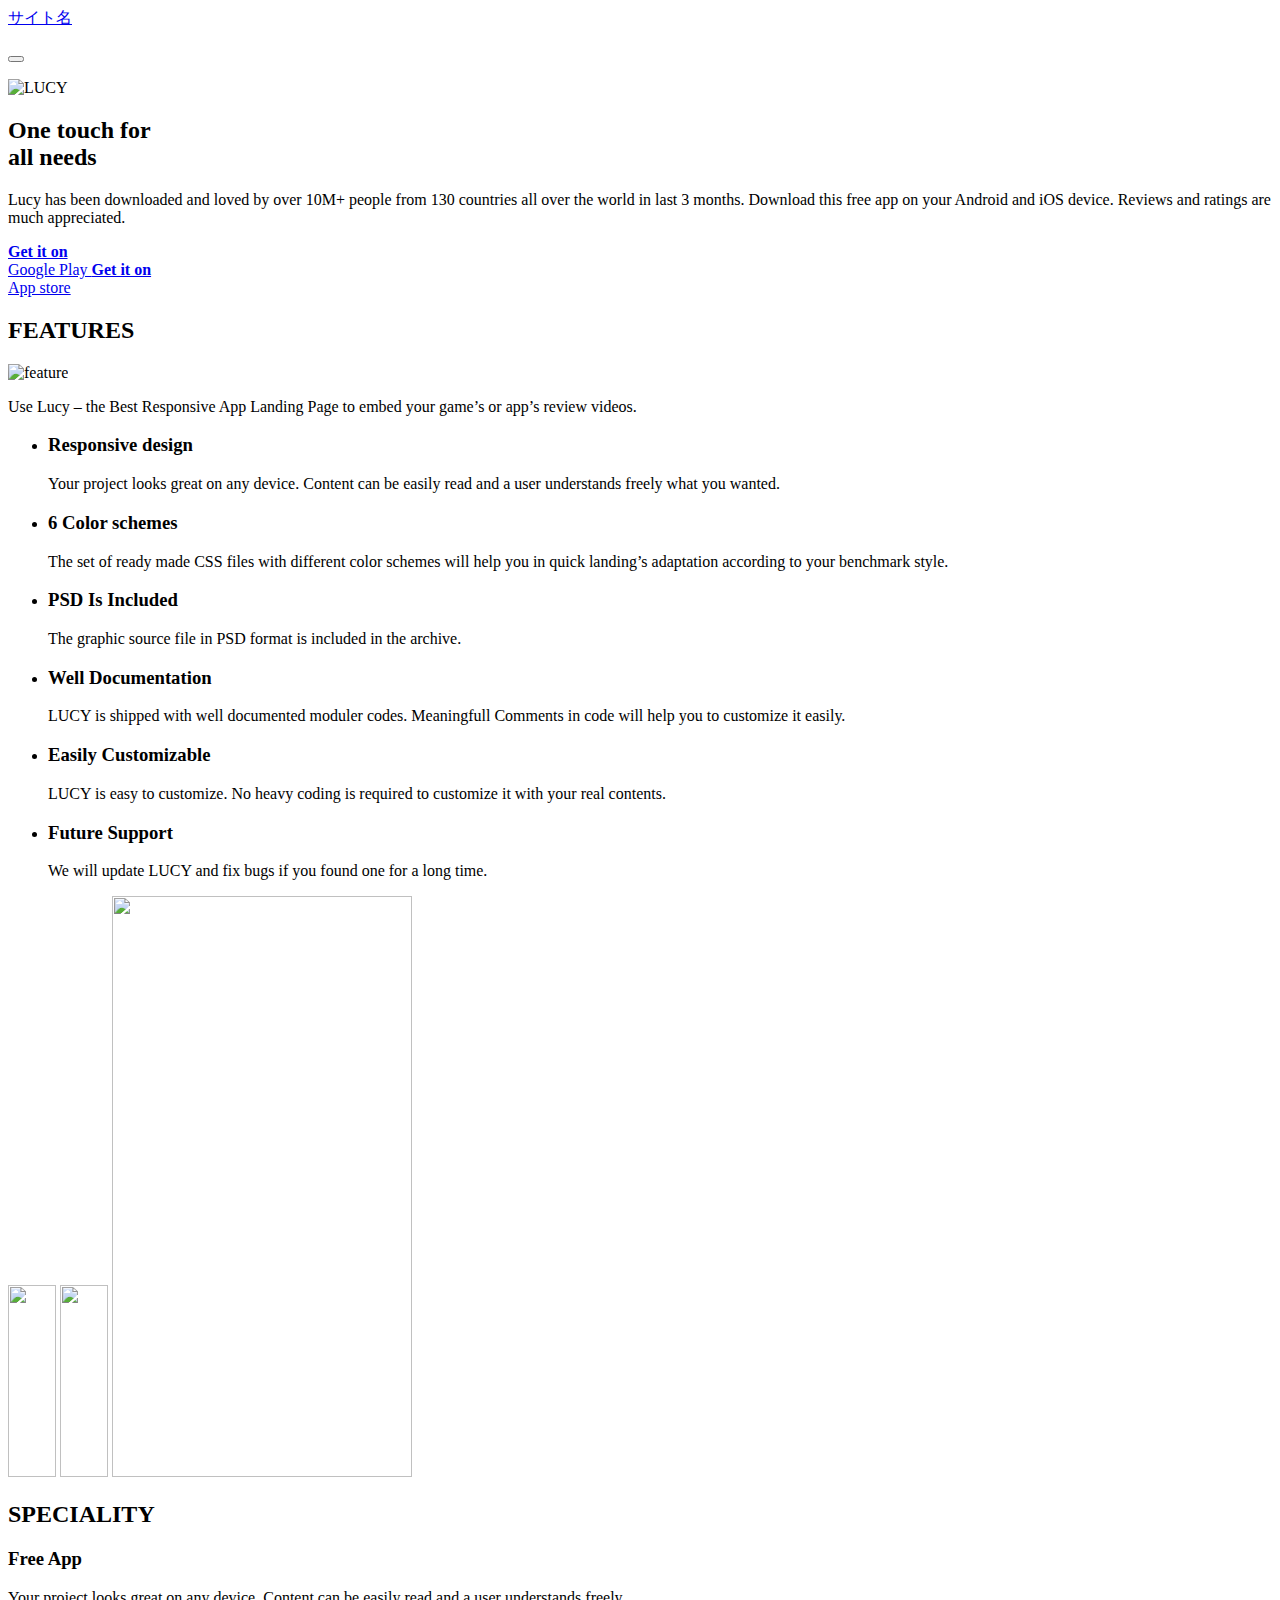
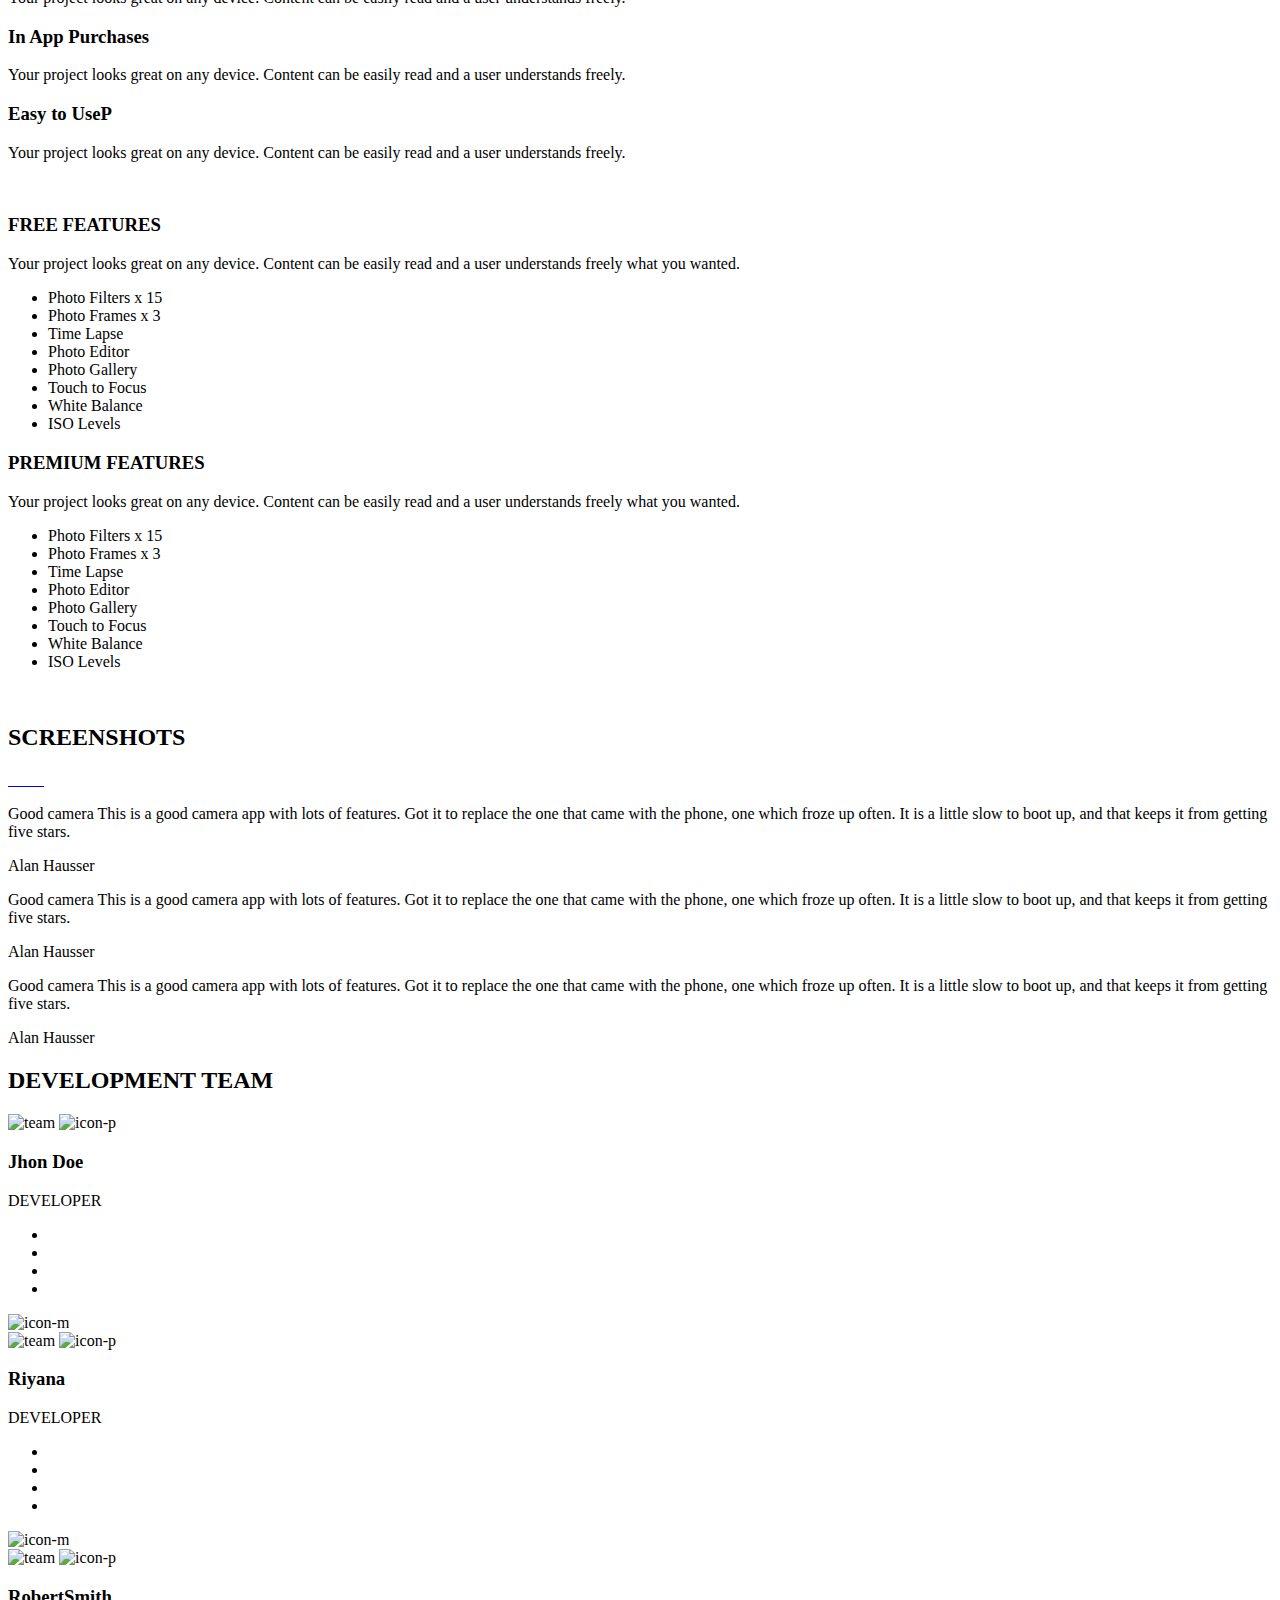
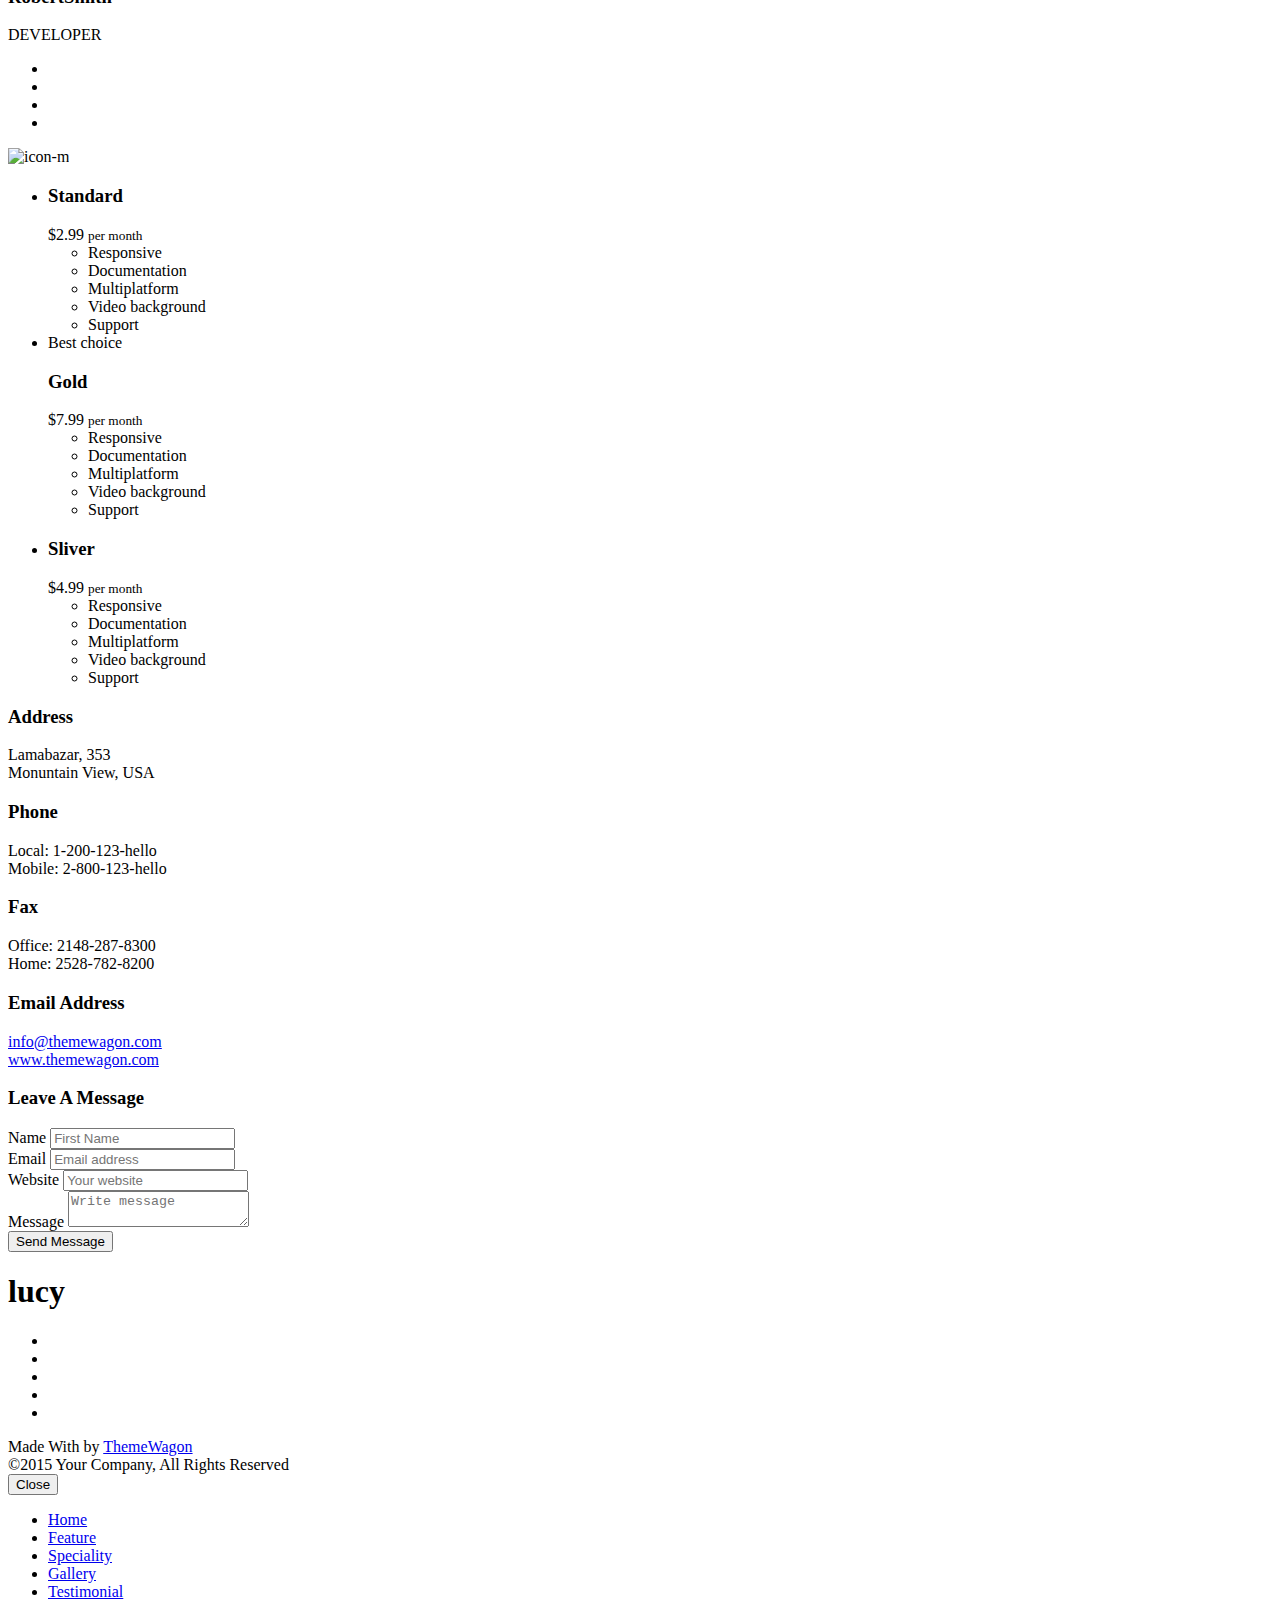
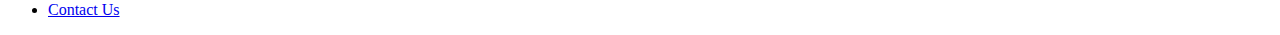
==== views/index.html @ 25b4e125 "bottleで動作するようにした" ====
<!DOCTYPE html>
<html lang="en">
<head>
  <meta charset="utf-8">
  <meta http-equiv="X-UA-Compatible" content="IE=edge">
  <meta name="viewport" content="width=device-width, initial-scale=1">
  <title>(移植)</title>
  <link rel="stylesheet" href="css/bootstrap.min.css">
  <link rel="stylesheet" href="css/font-awesome.min.css">
  <link rel="stylesheet" href="css/owl.carousel.css">
  <link rel="stylesheet" href="css/owl.theme.css">
  <link rel="stylesheet" href="css/nivo-lightbox/nivo-lightbox.css">
  <link rel="stylesheet" href="css/nivo-lightbox/nivo-lightbox-theme.css">
  <link rel="stylesheet" href="css/animate.css">
  <link rel="stylesheet" href="css/style.css">
  <script src="js/modernizr.custom.js"></script>
</head>
<body>
  <a href="#header" id="back-to-top" class="top"><i class="fa fa-chevron-up"></i></a>
  <!-- HHHHHHHHHHHHHHHHHH        Preloader          HHHHHHHHHHHHHHHH -->
  <!-- <div id="preloader"></div> -->
  <!-- HHHHHHHHHHHHHHHHHH        Header          HHHHHHHHHHHHHHHH -->
  <section id="header" class="header">
    <div class="top-bar">
        <div class="container">
            <div class="navigation" id="navigation-scroll">
                    <div class="row">
                        <div class="col-md-11 col-xs-10">
                          <a href="index.html"><span id="logo">サイト名</span></a>
                        </div>
                        <div class="col-md-1 col-xs-2">
                            <p class="nav-button">
                                <button id="trigger-overlay" type="button">
                                <i class="fa fa-bars"></i>
                                </button>
                            </p>
                        </div>
                    </div><!-- /.row -->
                </div><!-- /.navigation -->
            </div><!--/.container-->
        </div><!--/.top-bar-->

      <div class="container">
          <div class="starting">
              <div class="row">
                  <div class="col-md-6">
                      <img src="/img/LUCY2.png" alt="LUCY" class="wow flipInY animated animated">
                  </div>
                  <div class="col-md-6">
                      <div class="banner-text">
                           <h2 class="animation-box wow bounceIn animated"><strong class="strong">One touch for</strong><br>
                          all needs</h2>
                          <p>
                               Lucy has been downloaded and loved by over 10M+ people from 130 countries all over the world in last 3 months. Download this free app on your Android and iOS device. Reviews and ratings are much appreciated.
                          </p>
                          <a href="#" class="btn btn-download wow animated fadeInLeft">
                          <i class="fa fa-android pull-left"></i>
                          <strong>Get it on</strong>
                          <br/>Google Play </a>
                          <a href="#" class="btn btn-download wow animated fadeInRight">
                          <i class="fa fa-apple pull-left"></i>
                          <strong>Get it on</strong>
                          <br/>App store </a>   
                      </div> <!-- /.banner-text -->
                  </div>
              </div>
          </div>
          <!-- /.starting -->
      </div>
      <!-- /.container -->
  </section>
  <!-- /#header -->

  <!-- HHHHHHHHHHHHHHHHHH        Video          HHHHHHHHHHHHHHHH -->
  <div id="video" class="wrapper">
      <div class="container">
          <h2 class="animation-box wow bounceIn animated">FEATURES</h2>
          <div class="virticle-line"></div>
          <div class="circle"></div>
          <img src="img/feature.png" alt="feature" class="video img-responsive animation-box wow animated bounceInDown">
          <p>
              Use Lucy – the Best Responsive App Landing Page to embed your game’s or app’s review videos.
          </p>
      </div> <!-- /.container -->
  </div> <!-- /#video -->

  <!-- HHHHHHHHHHHHHHHHHH        Bigfeature         HHHHHHHHHHHHHHHH -->
  <section id="bigfeatures" class="img-block-3col wrapper">

      <div class="container">

          <div class="row">
              <div class="col-sm-4">
                  <ul class="item-list-right item-list-big">
                      <li class="wow fadeInLeft animated"> <i class="fa fa-film"></i> 
                          <h3>Responsive design</h3>
                          <p>Your project looks great on any device. Content can be easily read and a user understands freely what you wanted.</p>
                      </li>
                      <li class="wow fadeInLeft animated"> <i class="fa fa-bolt"></i> 
                          <h3>6 Color schemes</h3>
                          <p>The set of ready made CSS files with different color schemes will help you in quick landing’s adaptation according to your benchmark style.</p>
                      </li>
                      <li class="wow fadeInLeft animated"> <i class="fa fa-heart"></i> 
                          <h3>PSD Is Included </h3>
                          <p>The graphic source file in PSD format is included in the archive.</p>
                      </li>
                  </ul>
              </div>
              <div class="col-sm-4 col-sm-push-4">
                  <ul class="item-list-left item-list-big">
                      <li class="wow fadeInRight animated"> <i class="fa fa-life-ring"></i>
                          <h3>Well Documentation</h3>
                          <p>LUCY is shipped with well documented moduler codes. Meaningfull Comments in code will help you to customize it easily.</p>
                      </li>
                      <li class="wow fadeInRight animated"> <i class="fa fa-lock"></i>
                          <h3>Easily Customizable</h3>
                          <p>LUCY is easy to customize. No heavy coding is required to customize it with your real contents.</p>
                      </li>
                      <li class="wow fadeInRight animated"> <i class="fa fa-star"></i>
                          <h3>Future Support</h3>
                          <p>We will update LUCY and fix bugs if you found one for a long time.</p>
                      </li>
                  </ul>
              </div>
              <div class="col-sm-4 col-sm-pull-4 text-center">
                  <div class="animation-box wow bounceIn animated">
                      <img class="highlight-left wow animated" src="img/spark.png" height="192" width="48" alt=""> 
                      <img class="highlight-right wow animated" src="img/spark.png" height="192" width="48" alt="">
                      <img class="screen" src="img/front.png" alt="" height="581" width="300">
                  </div>
              </div>
          </div>
      </div> <!-- /.container -->
  </section> <!-- /#bigfeatures -->

  <!-- HHHHHHHHHHHHHHHHHH        Speciality         HHHHHHHHHHHHHHHH -->
  <div id="speciality" class="wrapper">
      <div class="container">
          <h2 class="animation-box wow bounceIn animated">SPECIALITY</h2>
          <div class="virticle-line"></div>
          <div class="circle"></div>
          <div class="row">
              <div class="col-sm-4 wow animated fadeInLeft">
                  <div class="special-icon">
                      <i class="fa fa-rocket"></i>
                  </div>
                  <h3>Free App</h3>
                  <p>
                      Your project looks great on any device. Content can be easily read and a user understands freely.
                  </p>
              </div>
              <div class="col-sm-4 animation-box wow bounceIn animated">
                  <div class="special-icon">
                      <i class="fa fa-usd"></i>
                  </div>
                  <h3>In App Purchases</h3>
                  <p>
                      Your project looks great on any device. Content can be easily read and a user understands freely.
                  </p>
              </div>
              <div class="col-sm-4 wow animated fadeInRight">
                  <div class="special-icon">
                      <i class="fa fa-cogs"></i>
                  </div>
                  <h3>Easy to UseP</h3>
                  <p>
                      Your project looks great on any device. Content can be easily read and a user understands freely.
                  </p>
              </div>
          </div> <!-- /.row -->
      </div> <!-- /.container -->
  </div> <!-- /#speciality -->


  <!-- HHHHHHHHHHHHHHHHHH        Features         HHHHHHHHHHHHHHHH -->
  <section id="features" class="wrapper features">
      <div class="container">
          <div class="row">
              <div class="col-md-6 col-sm-6 wow animated fadeInLeft">
                  <img src="img/mb2.png" alt="" class="pull-right left-img">
              </div>
              <div class="col-md-6 col-sm-6 wow animated fadeInRight">
                  <div class="features-list">
                      <h3>FREE FEATURES</h3>
                      <p>
                          Your project looks great on any device. Content can be easily read and a user understands freely what you wanted.
                      </p>
                      <ul class="right">
                          <li class="li"><i class="fa fa-chevron-right"></i> Photo Filters x 15</li>
                          <li class="li"><i class="fa fa-chevron-right"></i> Photo Frames x 3</li>
                          <li class="li"><i class="fa fa-chevron-right"></i> Time Lapse</li>
                          <li class="li"><i class="fa fa-chevron-right"></i> Photo Editor</li>
                          <li class="li"><i class="fa fa-chevron-right"></i> Photo Gallery</li>
                          <li class="li"><i class="fa fa-chevron-right"></i> Touch to Focus</li>
                          <li class="li"><i class="fa fa-chevron-right"></i> White Balance</li>
                          <li class="li"><i class="fa fa-chevron-right"></i> ISO Levels</li>
                      </ul>
                  </div> <!-- .features-list -->
              </div>
          </div> <!-- /.row -->
          <div class="row">
              <div class="col-md-6 col-sm-6 wow animated fadeInLeft">
                  <div class="features-list-left">
                      <h3>PREMIUM FEATURES</h3>
                      <p>
                          Your project looks great on any device. Content can be easily read and a user understands freely what you wanted.
                      </p>
                      <ul class="left">
                          <li class="li">Photo Filters x 15 <i class="fa fa-chevron-left"></i></li>
                          <li class="li">Photo Frames x 3 <i class="fa fa-chevron-left"></i></li>
                          <li class="li">Time Lapse <i class="fa fa-chevron-left"></i></li>
                          <li class="li">Photo Editor <i class="fa fa-chevron-left"></i></li>
                          <li class="li">Photo Gallery <i class="fa fa-chevron-left"></i></li>
                          <li class="li">Touch to Focus <i class="fa fa-chevron-left"></i></li>
                          <li class="li">White Balance <i class="fa fa-chevron-left"></i></li>
                          <li class="li">ISO Levels <i class="fa fa-chevron-left"></i></li>
                      </ul>
                  </div> <!-- .features-list -->
              </div>
              <div class="col-md-6 col-sm-6 wow animated fadeInRight">
                  <img src="img/mb2v.png" alt="" class="pull-left right-img">
              </div>
          </div> <!-- /.row -->
      </div> <!-- /.container -->
  </section> <!-- /#features -->


  <!-- HHHHHHHHHHHHHHHHHH      Screenshots    HHHHHHHHHHHHHHHH -->

  <section id="gallery" class="wrapper">
      <div class="container">
          <h2 class="animation-box wow bounceIn animated">SCREENSHOTS</h2>
          <div class="virticle-line"></div>
          <div class="circle"></div>
          <div class="row">
              <div class="col-xs-12">
                  <div id="screenshots" class="owl-carousel owl-theme">
                    <a href="img/1.jpg" class="item wow flipInY animated animated" data-lightbox-gallery="screenshots">
                      <img src="img/1.jpg" class="img_res wow animated zoomIn" alt="">
                    </a>
                    <a href="img/2.jpg" class="item wow flipInY animated animated" data-lightbox-gallery="screenshots">
                      <img src="img/2.jpg" class="img_res wow animated zoomIn" alt="">
                    </a>
                    <a href="img/3.jpg" class="item wow flipInY animated animated" data-lightbox-gallery="screenshots">
                      <img src="img/3.jpg" class="img_res wow animated zoomIn" alt="">
                    </a>
                    <a href="img/4.jpg" class="item wow flipInY animated animated" data-lightbox-gallery="screenshots">
                      <img src="img/4.jpg" class="img_res wow animated zoomIn" alt="">
                    </a>
                    <a href="img/1.jpg" class="item wow flipInY animated animated" data-lightbox-gallery="screenshots">
                      <img src="img/1.jpg" class="img_res wow animated zoomIn" alt="">
                    </a>
                    <a href="img/2.jpg" class="item wow flipInY animated animated" data-lightbox-gallery="screenshots">
                      <img src="img/2.jpg" class="img_res wow animated zoomIn" alt="">
                    </a>
                    <a href="img/3.jpg" class="item wow flipInY animated animated" data-lightbox-gallery="screenshots">
                      <img src="img/3.jpg" class="img_res wow animated zoomIn" alt="">
                    </a>
                    <a href="img/4.jpg" class="item wow flipInY animated animated" data-lightbox-gallery="screenshots">
                      <img src="img/4.jpg" class="img_res wow animated zoomIn" alt="">
                    </a>
                    <a href="img/1.jpg" class="item wow flipInY animated animated" data-lightbox-gallery="screenshots">
                      <img src="img/1.jpg" class="img_res wow animated zoomIn" alt="">
                    </a>
                    <a href="img/2.jpg" class="item wow flipInY animated animated" data-lightbox-gallery="screenshots">
                      <img src="img/2.jpg" class="img_res wow animated zoomIn" alt="">
                    </a>
                  </div>
                   <div class="customNavigation row">
                    <a class="btn prev gallery-nav wow animated bounceInLeft"><i class="fa fa-chevron-left"></i></a> 
                    <a class="btn next gallery-nav wow animated bounceInRight"><i class="fa fa-chevron-right"></i></a>
                  </div>
              </div>
          </div>
      </div>
  </section>


  <!-- HHHHHHHHHHHHHHHHHHHH    Testimonial    HHHHHHHHHHHHHHHHHHHHHH -->
   <section id="testimonial" class="wrapper">
          <div class="container">
              <div class="row main_content">
                  <div class="col-md-8 col-md-offset-2">
                      <div id="client-speech" class="owl-carousel owl-theme">
                          <div class="item wow animated bounceInUp animated">
                              <!-- <img class="img-circle img-responsive center-block test-img" src="img/test1.png" alt="text"> -->
                              <p class="client-comment text-center">
                                 Good camera This is a good camera app with lots of features. Got it to replace the one that came with the phone, one which froze up often. It is a little slow to boot up, and that keeps it from getting five stars.
                              </p>
                              <div class="row text-center">
                                  <p class="client-name text-center">Alan Hausser</p>
                              </div>
                          </div>
                          <div class="item wow animated bounceInUp animated">
                              <!-- <img class="img-circle img-responsive center-block test-img" src="img/test2.png" alt="text"> -->
                              <p class="client-comment text-center">
                                 Good camera This is a good camera app with lots of features. Got it to replace the one that came with the phone, one which froze up often. It is a little slow to boot up, and that keeps it from getting five stars.
                              </p>
                              <div class="row text-center">
                                  <p class="client-name text-center">Alan Hausser</p>
                              </div>
                          </div>
                          <div class="item wow animated bounceInUp animated">
                              <!-- <img class="img-circle img-responsive center-block test-img" src="img/test3.png" alt="text"> -->
                              <p class="client-comment text-center">
                                 Good camera This is a good camera app with lots of features. Got it to replace the one that came with the phone, one which froze up often. It is a little slow to boot up, and that keeps it from getting five stars.
                              </p>
                              <div class="row text-center">
                                  <p class="client-name text-center">Alan Hausser</p>
                              </div>
                          </div>
                      </div>
                  </div>
              </div>
          </div>  
      </section>  <!-- clients -->

  <!-- HHHHHHHHHHHHHHHHHH      Development Team      HHHHHHHHHHHHHHHH -->

  <div id="team" class="wrapper">
      <div class="container-fluid">
          <h2 class="animation-box wow bounceIn animated">DEVELOPMENT TEAM</h2>
          <div class="virticle-line"></div>
          <div class="circle"></div>
          <div class="row">
              <div class="col-md-2 col-sm-4 col-md-offset-3 wow animated fadeInLeft">
                  <img src="img/team1.png" alt="team">
                  <img src="img/icon-p.png" alt="icon-p" class="icon-p">
                  <h3>Jhon Doe</h3>
                  <p>DEVELOPER</p>
                  <div class="img-hover">
                       <ul class="social-icon text-center">
                          <li class="wow animated fadeInLeft facebook"><a href="#"><i class="fa fa-facebook"></i></a></li>
                          <li class="wow animated fadeInLeft twitter"><a href="#"><i class="fa fa-twitter"></i></a>
                          <li class="wow animated fadeInRight linkedin"><a href="#"><i class="fa fa-linkedin"></i></a></li>
                          <li class="wow animated fadeInRight googleplus"><a href="#"><i class="fa fa-google-plus"></i></a></li>
                      </ul>
                      <img src="img/icon-m.png" alt="icon-m" class="icon-m">   
                  </div>
              </div>
              <div class="col-md-2 col-sm-4 animation-box wow bounceIn animated">
                  <img src="img/team2.png" alt="team">
                  <img src="img/icon-p.png" alt="icon-p" class="icon-p">
                  <h3>Riyana</h3>
                  <p>DEVELOPER</p>
                  <div class="img-hover">
                       <ul class="social-icon text-center">
                          <li class="wow animated fadeInLeft facebook"><a href="#"><i class="fa fa-facebook"></i></a></li>
                          <li class="wow animated fadeInLeft twitter"><a href="#"><i class="fa fa-twitter"></i></a>
                          <li class="wow animated fadeInRight linkedin"><a href="#"><i class="fa fa-linkedin"></i></a></li>
                          <li class="wow animated fadeInRight googleplus"><a href="#"><i class="fa fa-google-plus"></i></a></li>
                      </ul>
                      <img src="img/icon-m.png" alt="icon-m" class="icon-m">   
                  </div>
              </div>
              <div class="col-md-2 col-sm-4 wow animated fadeInRight">
                  <img src="img/team3.png" alt="team">
                  <img src="img/icon-p.png" alt="icon-p" class="icon-p">
                  <h3>RobertSmith</h3>
                  <p>DEVELOPER</p>
                  <div class="img-hover">
                       <ul class="social-icon text-center">
                          <li class="wow animated fadeInLeft facebook"><a href="#"><i class="fa fa-facebook"></i></a></li>
                          <li class="wow animated fadeInLeft twitter"><a href="#"><i class="fa fa-twitter"></i></a>
                          <li class="wow animated fadeInRight linkedin"><a href="#"><i class="fa fa-linkedin"></i></a></li>
                          <li class="wow animated fadeInRight googleplus"><a href="#"><i class="fa fa-google-plus"></i></a></li>
                      </ul>
                      <img src="img/icon-m.png" alt="icon-m" class="icon-m">   
                  </div>
              </div>
          </div> <!-- /.row -->
      </div> <!-- /.container -->
  </div> <!-- /#team -->




  <!-- HHHHHHHHHHHHHHHHHH        Price Table          HHHHHHHHHHHHHHHH -->

  <section id="pricing" class="wrapper">
      <div class="banner-overlay bg-color-grad"></div>
      <div class="container">
          <div class="row">
              <div class="col-md-offset-2 col-md-8">
                  <ul class="pricing-table">
                      <li class="wow flipInY animated animated" style="visibility: visible;">
                          <h3>Standard</h3>
                          <span> $2.99 <small>per month</small> </span>
                          <ul class="benefits-list">
                              <li>Responsive</li>
                              <li>Documentation</li>
                              <li class="not">Multiplatform</li>
                              <li class="not">Video background</li>
                              <li class="not">Support</li>
                          </ul>
                          <a href="#" target="_blank" class="buy"><i class="fa fa-shopping-cart"></i></a>
                      </li>
                      <li class="gold wow flipInY animated animated" data-wow-delay="0.4s" style="visibility: visible; -webkit-animation-delay: 0.4s;">
                          <div class="stamp"><i class="fa fa-star-o"></i>Best choice</div>
                          <h3>Gold</h3>
                          <span> $7.99 <small>per month</small> </span>
                          <ul class="benefits-list">
                              <li>Responsive</li>
                              <li>Documentation</li>
                              <li>Multiplatform</li>
                              <li>Video background</li>
                              <li>Support</li>
                          </ul>
                          <a href="#" target="_blank" class="buy"> <i class="fa fa-shopping-cart"></i></a>
                      </li>
                      <li class="silver wow flipInY animated animated" data-wow-delay="0.2s" style="visibility: visible; -webkit-animation-delay: 0.2s;">
                          <h3>Sliver</h3>
                          <span> $4.99 <small>per month</small> </span>
                          <ul class="benefits-list">
                              <li>Responsive</li>
                              <li>Documentation</li>
                              <li>Multiplatform</li>
                              <li class="not">Video background</li>
                              <li class="not">Support</li>
                          </ul> 
                          <a href="#" target="_blank" class="buy"> <i class="fa fa-shopping-cart"></i></a>
                      </li>
                  </ul>
              </div>
          </div> <!-- /.row -->
      </div> <!-- /.container -->
  </section> <!-- /#pricing -->
  
  <!-- HHHHHHHHHHHHHHHHHH        Contact Us          HHHHHHHHHHHHHHHH -->
  <section id="contact" class="wrapper">
      <div  class="container">
          <div class="row">
              <div class="col-md-3 contact-item col-sm-6 col-xs-12 wow animated fadeInLeft">
                  <i class="fa fa-map-marker"></i>
                  <h3>Address</h3>
                  <p class="contact">
                      Lamabazar, 353 <br>
                      Monuntain View, USA
                  </p>
              </div>
              <div class="col-md-3 contact-item col-sm-6 col-xs-12 wow animated fadeInLeft">
                  <i class="fa fa-phone"></i>
                  <h3>Phone</h3>
                  <p class="contact">
                      Local: 1-200-123-hello <br>
                      Mobile: 2-800-123-hello
                  </p>
              </div>
              <div class="col-md-3 contact-item col-sm-6 col-xs-12 wow animated fadeInRight">
                  <i class="fa fa-print"></i>
                  <h3>Fax</h3>
                  <p class="contact">
                      Office: 2148-287-8300 <br>
                      Home: 2528-782-8200
                  </p>
              </div>
              <div class="col-md-3 contact-item col-sm-6 col-xs-12 wow animated fadeInRight">
                  <i class="fa fa-envelope"></i>
                  <h3>Email Address</h3>
                  <p class="contact">
                      <a href="mailto:info@themewagon.com">info@themewagon.com</a> <br>
                      <a href="www.themewagon.com">www.themewagon.com</a>
                  </p>
              </div>
          </div> <!-- /.row -->
          <form class="row form wrapper">
              <h3>Leave A Message</h3>
              <div class="col-sm-4 col-xs-12 form-group">
                  <label class="sr-only">Name</label>
                  <input name="name" class="form-control" type="text" placeholder="First Name">
              </div> <!-- /.form-group -->
              <div class="col-sm-4 col-xs-12 form-group">
                  <label class="sr-only">Email</label>
                  <input name="email" class="form-control" type="email" placeholder="Email address">
              </div> <!-- /.form-group -->
              <div class="col-sm-4 col-xs-12 form-group">
                  <label class="sr-only">Website</label>
                  <input name="website" class="form-control" type="text" placeholder="Your website">
              </div> <!-- /.form-group -->
              <div class="row">
                  <div class="col-md-12 col-xs-12 form-group">
                      <label class="sr-only">Message</label>
                      <textarea class="message form-control" placeholder="Write message"></textarea>
                  </div> <!-- /.form-group -->
                  <input class="btn btn-sub" type="submit" value="Send Message">
              </div>
          </form> <!-- /.row -->
      </div> <!-- /.container -->
  </section> <!-- /#contact -->

  <!-- HHHHHHHHHHHHHHHHHH        Footer          HHHHHHHHHHHHHHHH -->

  <section id="footer" class="wrapper">
      <div class="container text-center">
          <div class="footer-logo">
              <h1 class="text-center animation-box wow bounceIn animated">lucy</h1>
          </div>
          <ul class="social-icons text-center">
              <li class="wow animated fadeInLeft facebook"><a href="#"><i class="fa fa-facebook"></i></a></li>
              <li class="wow animated fadeInRight twitter"><a href="#"><i class="fa fa-twitter"></i></a>
              <li class="wow animated fadeInLeft linkedin"><a href="#"><i class="fa fa-linkedin"></i></a></li>
              <li class="wow animated fadeInRight googleplus"><a href="#"><i class="fa fa-google-plus"></i></a></li>
              <li class="wow animated fadeInLeft github"><a href="#"><i class="fa fa-github"></i></a>
          </ul>

          <div class="copyright">
              <div class="credits">
                  Made With <i class="fa fa-heart"></i> by <a href="http://www.themewagon.com" target="_blank">ThemeWagon</a>
              </div>
              <div>©2015 Your Company, All Rights Reserved</div>
          </div>
      </div><!-- container -->
  </section>




  
  


  <!-- HHHHHHHHHHHHHHHHHH        Open/Close          HHHHHHHHHHHHHHHH -->
  <div class="overlay overlay-hugeinc">
      <button type="button" class="overlay-close">Close</button>
      <nav>
      <ul>
          <li class="hideit"><a href="#header">Home</a></li>
          <li class="hideit"><a href="#bigfeatures">Feature</a></li>
          <li class="hideit"><a href="#speciality">Speciality</a></li>
          <li class="hideit"><a href="#gallery">Gallery</a></li>
          <li class="hideit"><a href="#testimonial">Testimonial</a></li>
          <!-- <li class="hideit"><a href="#team">Team</a></li> -->
          <li class="hideit"><a href="#contact">Contact Us</a></li>
      </ul>
      </nav>
  </div>
  <script src="js/jquery-1.11.2.min.js"></script>
  <script src="js/wow.min.js"></script>
  <script src="js/owl-carousel.js"></script>
  <script src="js/nivo-lightbox.min.js"></script>
  <script src="js/smoothscroll.js"></script>
  <!--<script src="js/jquery.ajaxchimp.min.js"></script>-->
  <script src="js/bootstrap.min.js"></script>
  <script src="js/classie.js"></script>
  <script src="js/script.js"></script>
  <script>
      new WOW().init();
  </script>
  <script>
      $(document).ready(function(){
          $(".hideit").click(function(){
              $(".overlay").hide();
          });
          $("#trigger-overlay").click(function(){
              $(".overlay").show();
          });
      });
  </script>
  <script>
      $(document).ready(function(){

        var kawa = $('.top-bar');
        var back = $('#back-to-top');
        function scroll() {
           if ($(window).scrollTop() > 700) {
              kawa.addClass('fixed');
              back.addClass('show-top');

           } else {
              kawa.removeClass('fixed');
              back.removeClass('show-top');
           }
        }

        document.onscroll = scroll;
      });
  </script>
  <!--HHHHHHHHHHHH        Smooth Scrooling     HHHHHHHHHHHHHHHH-->
  <script>
      $(function() {
        $('a[href*=#]:not([href=#])').click(function() {
          if (location.pathname.replace(/^\//,'') == this.pathname.replace(/^\//,'') && location.hostname == this.hostname) {
            var target = $(this.hash);
            target = target.length ? target : $('[name=' + this.hash.slice(1) +']');
            if (target.length) {
              $('html,body').animate({
                scrollTop: target.offset().top
              }, 1000);
              return false;
            }
          }
        });
      });
  </script>
</body>
</html>
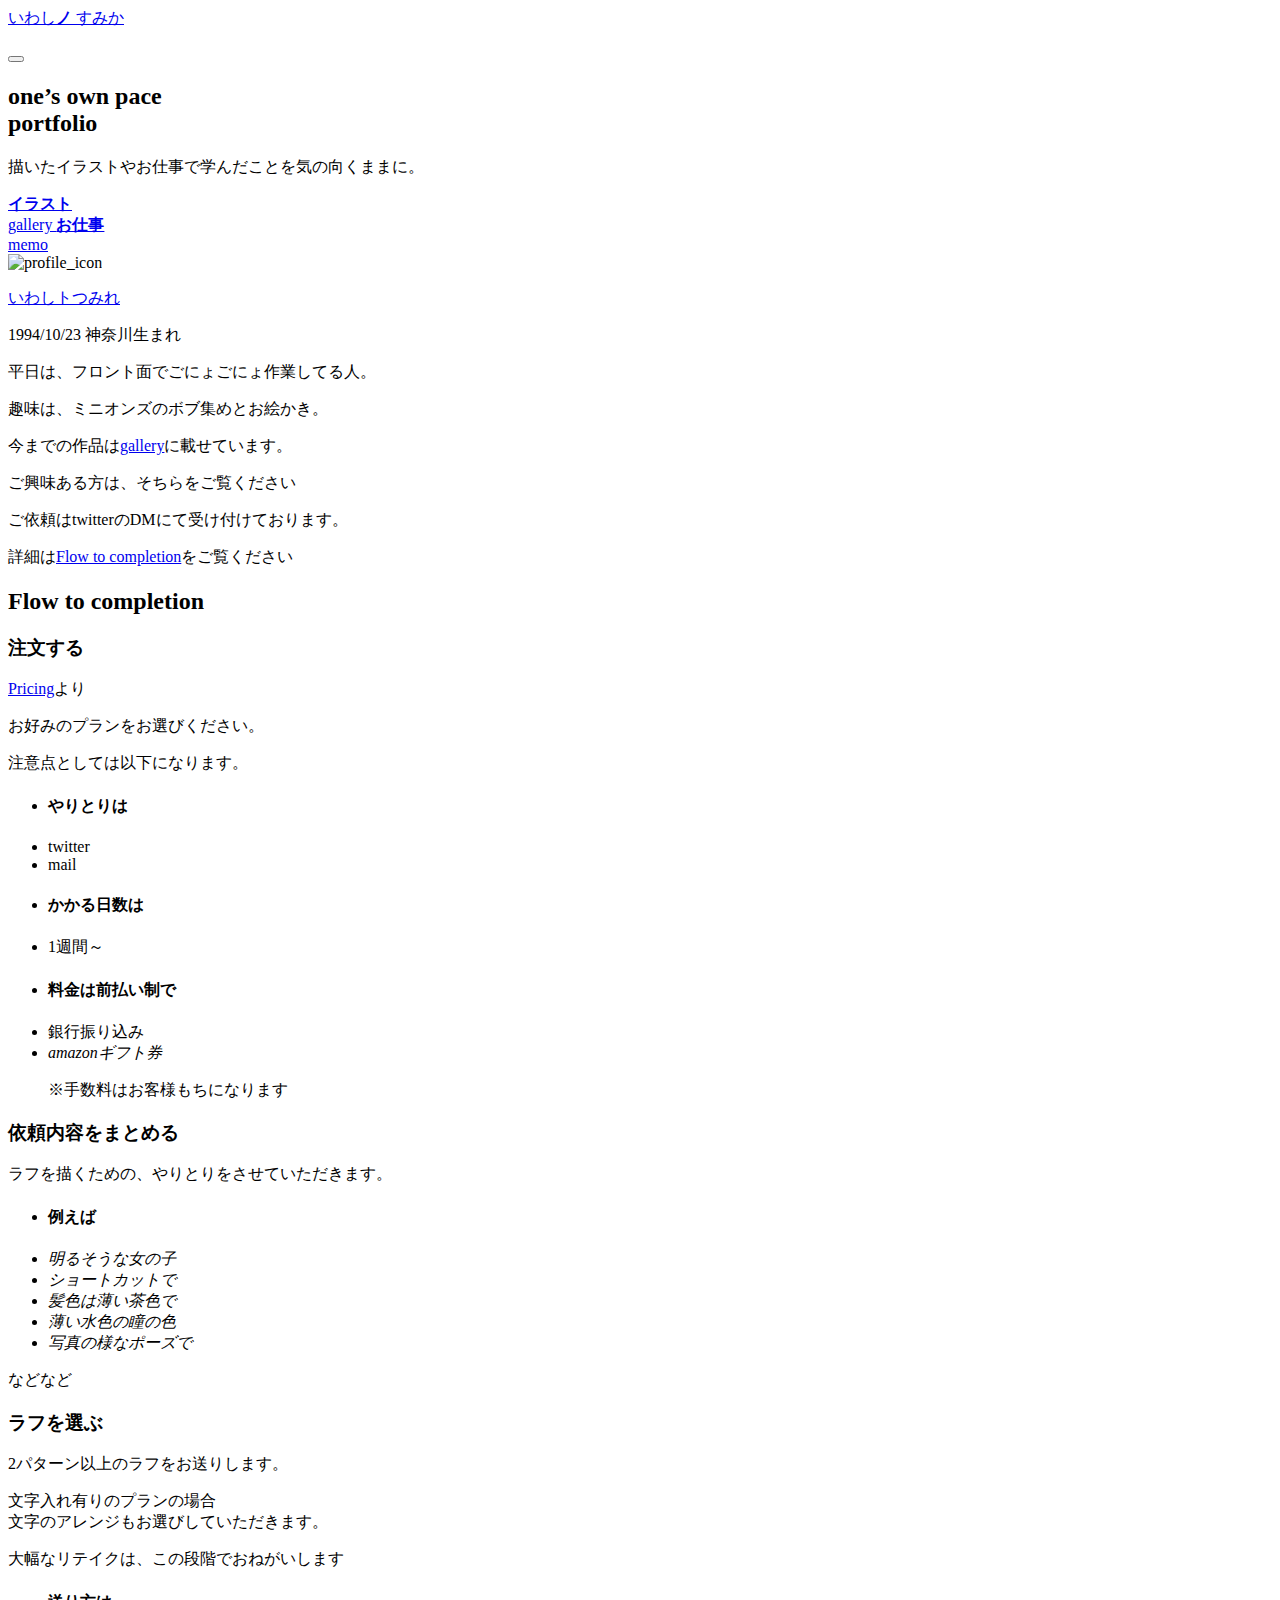
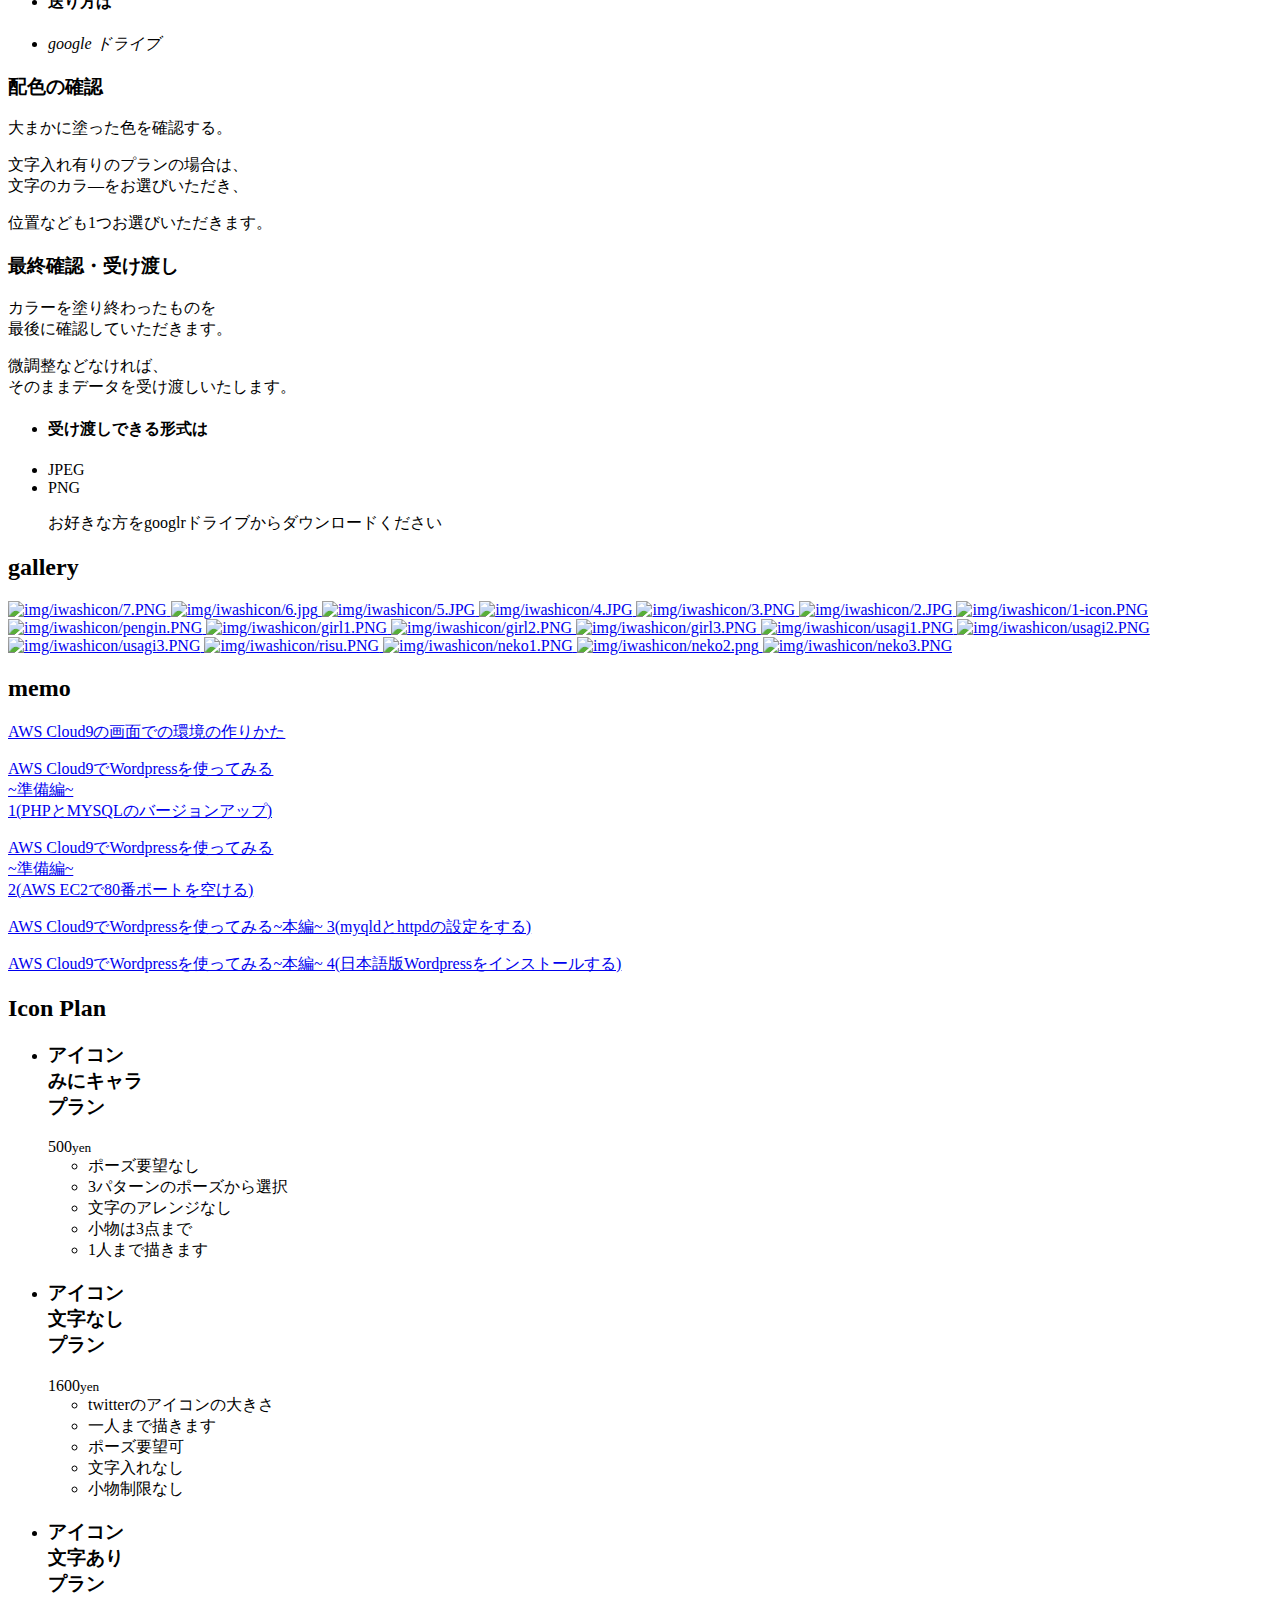
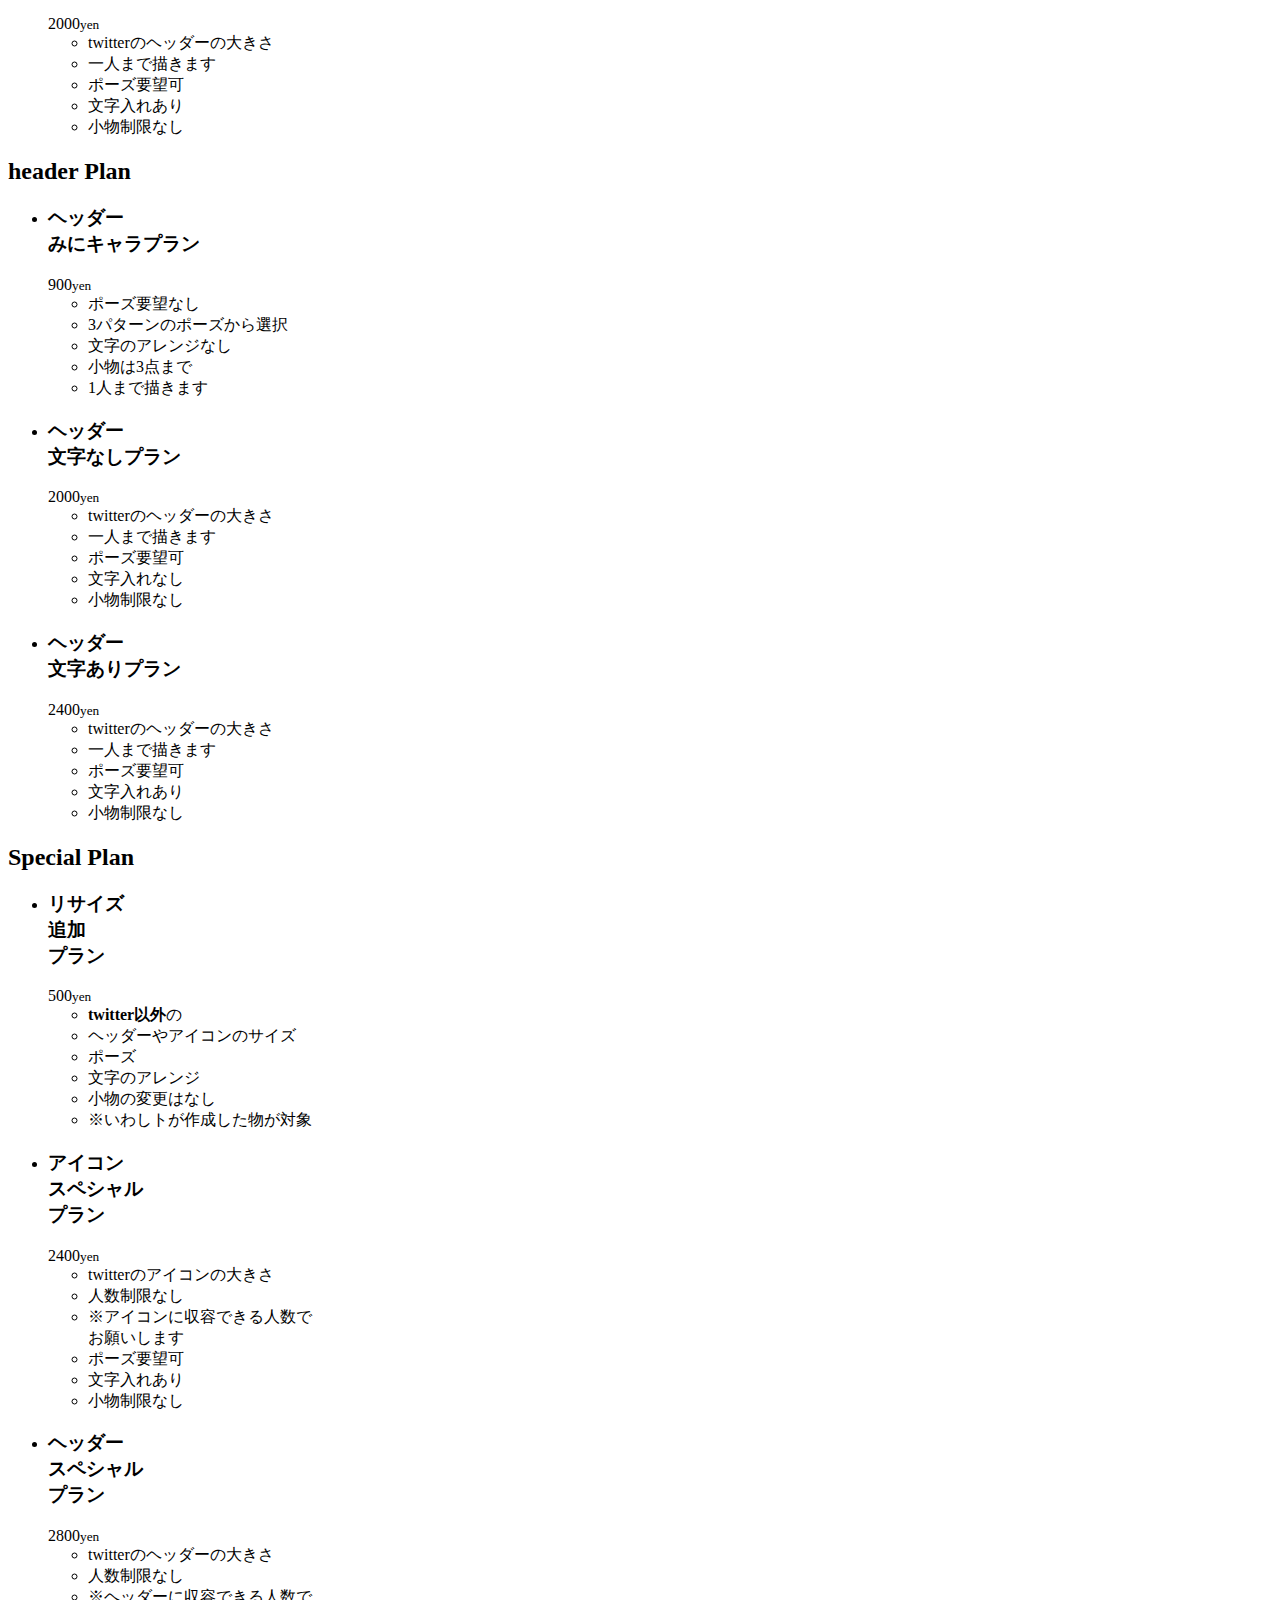
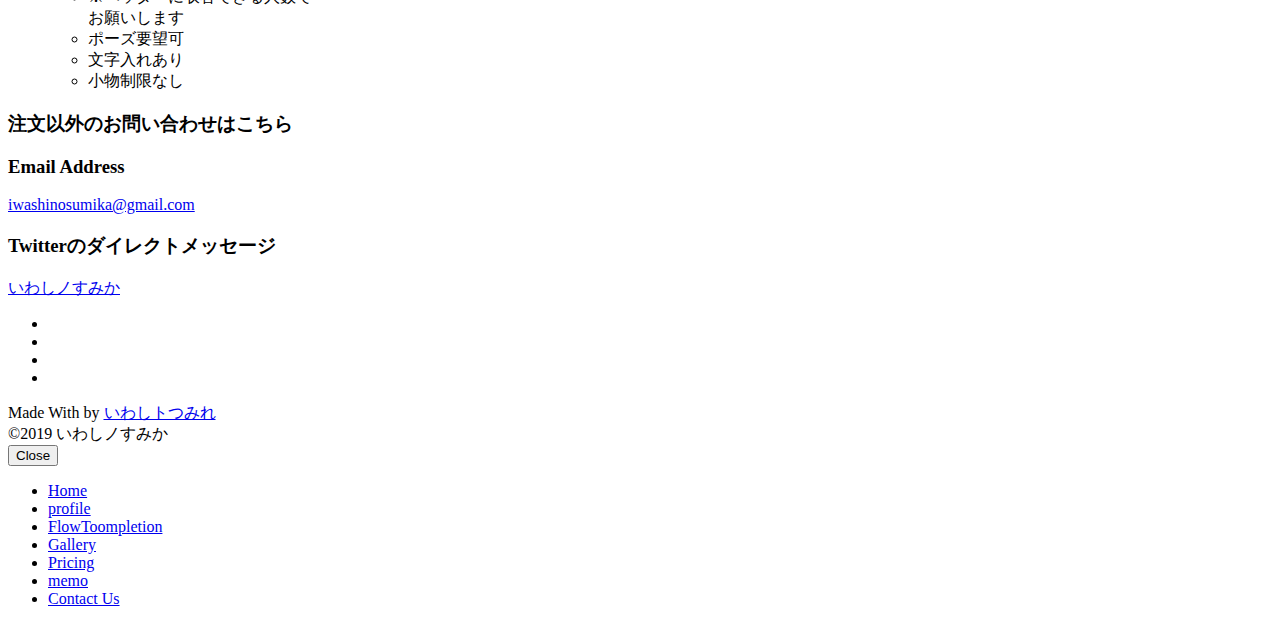
==== commit 75062169: "faviconの変更" ====
--- a/views/index.html
+++ b/views/index.html
@@ -4,7 +4,8 @@
   <meta charset="utf-8">
   <meta http-equiv="X-UA-Compatible" content="IE=edge">
   <meta name="viewport" content="width=device-width, initial-scale=1">
-  <title>(移植)</title>
+  <title>いわしノすみか</title>
+  <link rel="shortcut icon" href="img/iwashicon/pengin.PNG">
   <link rel="stylesheet" href="css/bootstrap.min.css">
   <link rel="stylesheet" href="css/font-awesome.min.css">
   <link rel="stylesheet" href="css/owl.carousel.css">
@@ -13,584 +14,551 @@
   <link rel="stylesheet" href="css/nivo-lightbox/nivo-lightbox-theme.css">
   <link rel="stylesheet" href="css/animate.css">
   <link rel="stylesheet" href="css/style.css">
+  <link href="https://fonts.googleapis.com/earlyaccess/kokoro.css" rel="stylesheet">
+  <link rel="stylesheet" type="text/css" href="http://mplus-fonts.sourceforge.jp/webfonts/general-j/mplus_webfonts.css">
   <script src="js/modernizr.custom.js"></script>
 </head>
 <body>
-  <a href="#header" id="back-to-top" class="top"><i class="fa fa-chevron-up"></i></a>
+  <a href="#header" id="back-to-top" class="top">
+    <i class="fa fa-chevron-up"></i>
+  </a>
   <!-- HHHHHHHHHHHHHHHHHH        Preloader          HHHHHHHHHHHHHHHH -->
   <!-- <div id="preloader"></div> -->
   <!-- HHHHHHHHHHHHHHHHHH        Header          HHHHHHHHHHHHHHHH -->
   <section id="header" class="header">
     <div class="top-bar">
-        <div class="container">
-            <div class="navigation" id="navigation-scroll">
-                    <div class="row">
-                        <div class="col-md-11 col-xs-10">
-                          <a href="index.html"><span id="logo">サイト名</span></a>
-                        </div>
-                        <div class="col-md-1 col-xs-2">
-                            <p class="nav-button">
-                                <button id="trigger-overlay" type="button">
-                                <i class="fa fa-bars"></i>
-                                </button>
-                            </p>
-                        </div>
-                    </div><!-- /.row -->
-                </div><!-- /.navigation -->
-            </div><!--/.container-->
-        </div><!--/.top-bar-->
-
       <div class="container">
-          <div class="starting">
-              <div class="row">
-                  <div class="col-md-6">
-                      <img src="/img/LUCY2.png" alt="LUCY" class="wow flipInY animated animated">
-                  </div>
-                  <div class="col-md-6">
-                      <div class="banner-text">
-                           <h2 class="animation-box wow bounceIn animated"><strong class="strong">One touch for</strong><br>
-                          all needs</h2>
-                          <p>
-                               Lucy has been downloaded and loved by over 10M+ people from 130 countries all over the world in last 3 months. Download this free app on your Android and iOS device. Reviews and ratings are much appreciated.
-                          </p>
-                          <a href="#" class="btn btn-download wow animated fadeInLeft">
-                          <i class="fa fa-android pull-left"></i>
-                          <strong>Get it on</strong>
-                          <br/>Google Play </a>
-                          <a href="#" class="btn btn-download wow animated fadeInRight">
-                          <i class="fa fa-apple pull-left"></i>
-                          <strong>Get it on</strong>
-                          <br/>App store </a>   
-                      </div> <!-- /.banner-text -->
-                  </div>
+        <div class="navigation" id="navigation-scroll">
+          <div class="row">
+            <div class="col-md-11 col-xs-10">
+              <a href="index.html">
+                <span id="logo">いわし<strong class="kokoro">ノ</strong>
+                <strong class="fa fa-spinner-after"></strong>すみか</span>
+              </a>
+            </div>
+            <div class="col-md-1 col-xs-2">
+              <p class="nav-button">
+                <button id="trigger-overlay" type="button">
+                  <i class="fa fa-bars"></i>
+                </button>
+              </p>
+            </div>
+          </div><!-- /.row -->
+        </div><!-- /.navigation -->
+      </div><!--/.container-->
+    </div><!--/.top-bar-->
+    <div class="container">
+      <div class="starting">
+        <div class="row">
+          <div class="col-md-6">
+            <div class="banner-text">
+              <h2 class="animation-box wow bounceIn animated">one’s own pace<br>portfolio</h2>
+            </div>
+          </div><!-- /.banner-text -->
+          <div class="col-md-6">
+            <div class="banner-text">
+              <p>描いたイラストやお仕事で学んだことを気の向くままに。</p>
+              <a href="#gallery" class="btn btn-download wow animated fadeInLeft">
+                <i class="fa fa-paint-brush pull-left"></i>
+                <strong>イラスト</strong><br/>gallery
+              </a>
+              <a href="#memo" class="btn btn-download wow animated fadeInRight">
+                <i class="fa fa-pencil-square-o pull-left"></i>
+                <strong>お仕事</strong><br/>memo
+              </a>
+            </div><!-- /.banner-text -->
+          </div>
+        </div>
+      </div><!-- /.starting -->
+    </div><!-- /.container -->
+  </section><!-- /#header -->
+  <!-- HHHHHHHHHHHHHHHHHHHH    profile    HHHHHHHHHHHHHHHHHHHHHH -->
+  <section id="testimonial" class="wrapper">
+    <div class="container">
+      <div class="row main_content">
+        <div class="col-md-8 col-md-offset-2">
+          <div id="client-speech" class="owl-carousel owl-theme">
+            <div class="item wow animated bounceInUp animated">
+              <img class="img-circle img-responsive center-block test-img" src="img/iwashicon/pengin.PNG" alt="profile_icon">
+              <div class="row text-center">
+                <p class="client-name text-center">
+                  <a href="https://iwashito230.github.io/230plofile/./" target="_blank">いわしトつみれ</a>
+                </p>
               </div>
-          </div>
-          <!-- /.starting -->
+              <p class="client-comment text-center">1994/10/23  神奈川生まれ</p>
+              <p class="client-comment text-center">平日は、フロント面でごにょごにょ作業してる人。</p>
+              <p class="client-comment text-center">趣味は、ミニオンズのボブ集めとお絵かき。
+                </p>
+              <p class="client-comment text-center">今までの作品は<a href="#gallery">gallery</a>に載せています。</p>
+              <p class="client-comment text-center">ご興味ある方は、そちらをご覧ください </p>
+              <p class="client-comment text-center">ご依頼はtwitterのDMにて受け付けております。</p>
+              <p class="client-comment text-center">詳細は<a href="#speciality">Flow to completion</a>をご覧ください</p>
+            </div>
+          </div>
+        </div>
       </div>
-      <!-- /.container -->
+    </div>  
+  </section><!-- clients -->
+  <!-- HHHHHHHHHHHHHHHHHH        Features         HHHHHHHHHHHHHHHH -->
+  <section id="speciality" class="wrapper">
+    <div class="container">
+      <h2 class="animation-box wow bounceIn animated">Flow to completion</h2>
+      <div class="row">
+        <div class="col-xs-12 wow animated fadeInRight">
+          <div class="features-list">
+            <h3><strong>注文する</strong></h3>
+            <p><a href="#pricing">Pricing</a>より</p>
+            <p>お好みのプランをお選びください。</p>
+            <p>注意点としては以下になります。</p>
+            <ul class="right">
+              <li class="li"><h4>やりとりは</h4></li>
+              <li class="li"><i class="fa fa-chevron-right"></i>twitter</li>
+              <li class="li"><i class="fa fa-chevron-right"></i>mail</li>
+              <li class="li"><h4>かかる日数は</h4></li>
+              <li class="li"><i class="fa fa-chevron-right"></i>1週間～</li>
+              <li class="li"><h4>料金は前払い制で</h4></li>
+              <li class="li self"><i class="fa fa-chevron-right"></i>銀行振り込み</li>
+              <li class="li"><i class="fa fa-chevron-right">amazonギフト券</i></li>
+              <p>※手数料はお客様もちになります</p>
+            </ul>
+          </div> <!-- .features-list -->
+        </div>
+      </div> <!-- /.row -->
+      <div class="row">
+        <div class="col-xs-12 wow animated fadeInLeft">
+          <div class="features-list">
+            <h3><strong>依頼内容をまとめる</strong></h3>
+            <p>ラフを描くための、やりとりをさせていただきます。</p>
+            <ul class="left">
+              <li class="li"><h4>例えば</h4></li>
+              <li class="li"><i class="fa fa-chevron-right">明るそうな女の子</i></li>
+              <li class="li"><i class="fa fa-chevron-right">ショートカットで</i></li>
+              <li class="li"><i class="fa fa-chevron-right">髪色は薄い茶色で</i></li>
+              <li class="li"><i class="fa fa-chevron-right">薄い水色の瞳の色</i></li>
+              <li class="li"><i class="fa fa-chevron-right">写真の様なポーズで</i></li>
+            </ul>
+            <p>などなど</p>
+          </div> <!-- .features-list -->
+        </div>
+        <div class="col-xs-12 wow animated fadeInRight">
+          <div class="features-list">
+            <h3><strong>ラフを選ぶ</strong></h3>
+            <p>2パターン以上のラフをお送りします。</p>
+            <p>文字入れ有りのプランの場合<br>文字のアレンジもお選びしていただきます。</p>
+            <p>大幅なリテイクは、この段階でおねがいします</p>
+            <ul class="right">
+              <li class="li"><h4>送り方は</h4></li>
+              <li class="li"><i class="fa fa-chevron-right">google ドライブ</i></li>
+            </ul>
+          </div> <!-- .features-list -->
+        </div>
+      </div> <!-- /.row -->
+      <div class="row">
+        <div class="col-xs-12 wow animated fadeInLeft">
+          <div class="features-list">
+            <h3><strong>配色の確認</strong></h3>
+            <p>大まかに塗った色を確認する。</p>
+            <p>文字入れ有りのプランの場合は、<br>文字のカラ―をお選びいただき、</p>
+            <p>位置なども1つお選びいただきます。</p>
+          </div> <!-- .features-list -->
+        </div>
+      </div> <!-- /.row -->
+      <div class="row">
+        <div class="col-xs-12 wow animated fadeInRight">
+          <div class="features-list">
+            <h3><strong>最終確認・受け渡し</strong></h3>
+            <p>カラーを塗り終わったものを<br>最後に確認していただきます。</p>
+            <p>微調整などなければ、<br>そのままデータを受け渡しいたします。</p>
+            <ul class="right">
+              <li class="li"><h4>受け渡しできる形式は</h4></li>
+              <li class="li"><i class="fa fa-chevron-right"></i>JPEG</li>
+              <li class="li"><i class="fa fa-chevron-right"></i>PNG</li>
+              <p>お好きな方をgooglrドライブからダウンロードください</p>
+            </ul>
+          </div> <!-- .features-list -->
+        </div>
+      </div> <!-- /.row -->
+    </div>
   </section>
-  <!-- /#header -->
-
-  <!-- HHHHHHHHHHHHHHHHHH        Video          HHHHHHHHHHHHHHHH -->
-  <div id="video" class="wrapper">
+  <!-- HHHHHHHHHHHHHHHHHH      gallery    HHHHHHHHHHHHHHHH -->
+  <section id="gallery" class="wrapper">
+    <div class="container">
+      <div class="text-center">
+        <h2 class="animation-box wow bounceIn animated mb-2">gallery</h2>
+      </div>
+      <div class="row">
+        <div class="col-xs-12">
+          <div id="screenshots" class="owl-carousel owl-theme">
+            <a href="img/iwashicon/7.PNG" class="item wow flipInY animated animated" data-lightbox-gallery="screenshots">
+              <img src="img/iwashicon/7.PNG" class="img_res wow animated zoomIn" alt="img/iwashicon/7.PNG">
+            </a>
+            <a href="img/iwashicon/6.jpg" class="item wow flipInY animated animated" data-lightbox-gallery="screenshots">
+              <img src="img/iwashicon/6.jpg" class="img_res wow animated zoomIn" alt="img/iwashicon/6.jpg">
+            </a>
+            <a href="img/iwashicon/5.JPG" class="item wow flipInY animated animated" data-lightbox-gallery="screenshots">
+              <img src="img/iwashicon/5.JPG" class="img_res wow animated zoomIn" alt="img/iwashicon/5.JPG">
+            </a>
+            <a href="img/iwashicon/4.JPG" class="item wow flipInY animated animated" data-lightbox-gallery="screenshots">
+              <img src="img/iwashicon/4.JPG" class="img_res wow animated zoomIn" alt="img/iwashicon/4.JPG">
+            </a>
+            <a href="img/iwashicon/3.PNG" class="item wow flipInY animated animated" data-lightbox-gallery="screenshots">
+              <img src="img/iwashicon/3.PNG" class="img_res wow animated zoomIn" alt="img/iwashicon/3.PNG">
+            </a>
+            <a href="img/iwashicon/2.JPG" class="item wow flipInY animated animated" data-lightbox-gallery="screenshots">
+              <img src="img/iwashicon/2.JPG" class="img_res wow animated zoomIn" alt="img/iwashicon/2.JPG">
+            </a>
+            <a href="img/iwashicon/1-icon.PNG" class="item wow flipInY animated animated" data-lightbox-gallery="screenshots">
+              <img src="img/iwashicon/1-icon.PNG" class="img_res wow animated zoomIn" alt="img/iwashicon/1-icon.PNG">
+            </a>
+            <a href="img/iwashicon/pengin.PNG" class="item wow flipInY animated animated" data-lightbox-gallery="screenshots">
+              <img src="img/iwashicon/pengin.PNG" class="img_res wow animated zoomIn" alt="img/iwashicon/pengin.PNG">
+            </a>
+            <a href="img/iwashicon/girl1.PNG" class="item wow flipInY animated animated" data-lightbox-gallery="screenshots">
+              <img src="img/iwashicon/girl1.PNG" class="img_res wow animated zoomIn" alt="img/iwashicon/girl1.PNG">
+            </a>
+            <a href="img/iwashicon/girl2.PNG" class="item wow flipInY animated animated" data-lightbox-gallery="screenshots">
+              <img src="img/iwashicon/girl2.PNG" class="img_res wow animated zoomIn" alt="img/iwashicon/girl2.PNG">
+            </a>
+            <a href="img/iwashicon/girl3.PNG" class="item wow flipInY animated animated" data-lightbox-gallery="screenshots">
+              <img src="img/iwashicon/girl3.PNG" class="img_res wow animated zoomIn" alt="img/iwashicon/girl3.PNG">
+            </a>
+            <a href="img/iwashicon/usagi1.PNG" class="item wow flipInY animated animated" data-lightbox-gallery="screenshots">
+              <img src="img/iwashicon/usagi1.PNG" class="img_res wow animated zoomIn" alt="img/iwashicon/usagi1.PNG">
+            </a>
+            <a href="img/iwashicon/usagi2.PNG" class="item wow flipInY animated animated" data-lightbox-gallery="screenshots">
+              <img src="img/iwashicon/usagi2.PNG" class="img_res wow animated zoomIn" alt="img/iwashicon/usagi2.PNG">
+            </a>
+            <a href="img/iwashicon/usagi3.PNG" class="item wow flipInY animated animated" data-lightbox-gallery="screenshots">
+              <img src="img/iwashicon/usagi3.PNG" class="img_res wow animated zoomIn" alt="img/iwashicon/usagi3.PNG">
+            </a>
+            <a href="img/iwashicon/risu.PNG" class="item wow flipInY animated animated" data-lightbox-gallery="screenshots">
+              <img src="img/iwashicon/risu.PNG" class="img_res wow animated zoomIn" alt="img/iwashicon/risu.PNG">
+            </a>
+            <a href="img/iwashicon/neko1.PNG" class="item wow flipInY animated animated" data-lightbox-gallery="screenshots">
+              <img src="img/iwashicon/neko1.PNG" class="img_res wow animated zoomIn" alt="img/iwashicon/neko1.PNG">
+            </a>
+            <a href="img/iwashicon/neko2.PNG" class="item wow flipInY animated animated" data-lightbox-gallery="screenshots">
+              <img src="img/iwashicon/neko2.PNG" class="img_res wow animated zoomIn" alt="img/iwashicon/neko2.png">
+            </a>
+            <a href="img/iwashicon/neko3.PNG" class="item wow flipInY animated animated" data-lightbox-gallery="screenshots">
+              <img src="img/iwashicon/neko3.PNG" class="img_res wow animated zoomIn" alt="img/iwashicon/neko3.PNG">
+            </a>
+          </div>
+          <div class="customNavigation row">
+            <a class="btn prev gallery-nav wow animated bounceInLeft">
+              <i class="fa fa-chevron-left"></i>
+            </a> 
+            <a class="btn next gallery-nav wow animated bounceInRight">
+              <i class="fa fa-chevron-right"></i>
+            </a>
+          </div>
+        </div>
+      </div> 
+    </div>
+  </section>
+  <!-- HHHHHHHHHHHHHHHHHH      Memo      HHHHHHHHHHHHHHHH -->
+  <div id="memo" class="wrapper">
+    <div class="container-fluid">
+      <div class="text-center">
+        <h2 class="animation-box wow bounceIn animated mb-2">memo</h2>
+      </div>
+      <div class="row">
+        <div class="col-10 col-offset-2 col-md-4 wow animated fadeInLeft">
+          <a href="https://qiita.com/iwashito_230/items/119c1df0712804eed147">
+            <p class="memo-thumbnail memo-b">AWS Cloud9の画面での環境の作りかた</p>
+          </a>
+        </div>
+        <div class="col-10 col-offset-2 col-md-4 animation-box wow bounceIn animated">
+          <a href="https://qiita.com/iwashito_230/items/af3dc563f0ca6d91b516">
+            <p class="memo-thumbnail memo-y">AWS Cloud9でWordpressを使ってみる<br>~準備編~ <br>1(PHPとMYSQLのバージョンアップ)</p>
+          </a>
+        </div><!-- col-md-2 -->
+        <div class="col-10 col-offset-2 col-md-4 wow animated fadeInRight">
+          <a href="https://qiita.com/iwashito_230/items/b35c85841c573c4585ee">
+            <p class="memo-thumbnail memo-p">AWS Cloud9でWordpressを使ってみる<br>~準備編~ <br>2(AWS EC2で80番ポートを空ける)</p>
+          </a>
+        </div>
+      </div> <!-- /.row -->
+      <div class="row">
+        <div class="col-10 col-offset-2 col-md-4 wow animated fadeInLeft">
+          <a href="https://qiita.com/iwashito_230/items/ed3c90077e7474b36b78">
+            <p class="memo-thumbnail memo-b">AWS Cloud9でWordpressを使ってみる~本編~ 3(myqldとhttpdの設定をする)</p>
+          </a>
+        </div>
+        <div class="col-10 col-offset-2 col-md-4 animation-box wow bounceIn animated">
+          <a href="https://qiita.com/iwashito_230/items/cf2a92b9dc3e695cd763">
+            <p class="memo-thumbnail memo-y">AWS Cloud9でWordpressを使ってみる~本編~ 4(日本語版Wordpressをインストールする)</p>
+          </a>
+        </div><!-- col-md-2 -->
+      </div> <!-- /.row -->
+    </div><!-- /.container -->
+  </div> <!-- /#memo -->
+  <!-- HHHHHHHHHHHHHHHHHH        Price Table          HHHHHHHHHHHHHHHH -->
+  <section id="pricing" class="wrapper">
+    <div class="banner-overlay bg-color-grad"></div>
       <div class="container">
-          <h2 class="animation-box wow bounceIn animated">FEATURES</h2>
-          <div class="virticle-line"></div>
-          <div class="circle"></div>
-          <img src="img/feature.png" alt="feature" class="video img-responsive animation-box wow animated bounceInDown">
-          <p>
-              Use Lucy – the Best Responsive App Landing Page to embed your game’s or app’s review videos.
-          </p>
+        <div class="text-center">
+          <h2 class="animation-box wow bounceIn animated mb-2">Icon Plan</h2>
+        </div>
+        <div class="row">
+          <div class="col-md-offset-1 col-md-10">
+            <ul class="pricing-table">
+              <li class="wow flipInY animated animated" style="visibility: visible;">
+                <h3>アイコン<br>みにキャラ<br>プラン</h3>
+                <span>500<small>yen</small></span>
+                <ul class="benefits-list">
+                  <li>ポーズ要望なし</li>
+                  <li class="remarks">3パターンのポーズから選択</li>
+                  <li>文字のアレンジなし</li>
+                  <li>小物は3点まで</li>
+                  <li>1人まで描きます</li>
+                </ul>
+                <a href="https://twitter.com/iwashihouse" target="_blank" class="buy">
+                  <i class="fa fa-shopping-cart"></i>
+                </a>
+              </li>
+              <li class="silver wow flipInY animated animated" data-wow-delay="0.4s" style="visibility: visible; -webkit-animation-delay: 0.4s;">
+                <h3>アイコン<br>文字なし<br>プラン</h3>
+                <span> 1600<small>yen</small></span>
+                <ul class="benefits-list">
+                  <li>twitterのアイコンの大きさ</li>
+                  <li>一人まで描きます</li>
+                  <li>ポーズ要望可</li>
+                  <li>文字入れなし</li>
+                  <li>小物制限なし</li>
+                </ul>
+                <a href="https://twitter.com/iwashihouse" target="_blank" class="buy">
+                  <i class="fa fa-shopping-cart"></i>
+                </a>
+              </li>
+              <li class="gold wow flipInY animated animated" data-wow-delay="0.2s" style="visibility: visible; -webkit-animation-delay: 0.2s;">
+                <h3>アイコン<br>文字あり<br>プラン</h3>
+                <span> 2000<small>yen</small></span>
+                <ul class="benefits-list">
+                  <li>twitterのヘッダーの大きさ</li>
+                  <li>一人まで描きます</li>
+                  <li>ポーズ要望可</li>
+                  <li>文字入れあり</li>
+                  <li>小物制限なし</li>
+                </ul>
+                <a href="https://twitter.com/iwashihouse" target="_blank" class="buy">
+                  <i class="fa fa-shopping-cart"></i>
+                </a>
+              </li>
+            </ul>
+          </div>
+        </div><!--end Iconplan -->
+        <!-- start Headerplan -->
+        <div class="text-center">
+          <h2 class="animation-box wow bounceIn animated mb-2">header Plan</h2>
+        </div>
+        <div class="row">
+          <div class="col-md-offset-1 col-md-10">
+            <ul class="pricing-table">
+              <li class="wow flipInY animated animated" style="visibility: visible;">
+                <h3>ヘッダー<br>みにキャラプラン</h3>
+                <span>900<small>yen</small></span>
+                  <ul class="benefits-list">
+                    <li>ポーズ要望なし</li>
+                    <li class="remarks">3パターンのポーズから選択</li>
+                    <li>文字のアレンジなし</li>
+                    <li>小物は3点まで</li>
+                    <li>1人まで描きます</li>
+                  </ul>
+                  <a href="https://twitter.com/iwashihouse" target="_blank" class="buy">
+                    <i class="fa fa-shopping-cart"></i>
+                  </a>
+                </li>
+                <li class="silver wow flipInY animated animated" data-wow-delay="0.2s" style="visibility: visible; -webkit-animation-delay: 0.2s;">
+                  <h3>ヘッダー<br>文字なしプラン</h3>
+                  <span> 2000<small>yen</small></span>
+                  <ul class="benefits-list">
+                    <li>twitterのヘッダーの大きさ</li>
+                    <li>一人まで描きます</li>
+                    <li>ポーズ要望可</li>
+                    <li>文字入れなし</li>
+                    <li>小物制限なし</li>
+                  </ul>
+                  <a href="https://twitter.com/iwashihouse" target="_blank" class="buy">
+                    <i class="fa fa-shopping-cart"></i>
+                  </a>
+                </li>
+                <li class="gold wow flipInY animated animated" data-wow-delay="0.2s" style="visibility: visible; -webkit-animation-delay: 0.2s;">
+                  <h3>ヘッダー<br>文字ありプラン</h3>
+                  <span> 2400<small>yen</small></span>
+                  <ul class="benefits-list">
+                    <li>twitterのヘッダーの大きさ</li>
+                    <li>一人まで描きます</li>
+                    <li>ポーズ要望可</li>
+                    <li>文字入れあり</li>
+                    <li>小物制限なし</li>
+                  </ul>
+                  <a href="https://twitter.com/iwashihouse" target="_blank" class="buy">
+                  <i class="fa fa-shopping-cart"></i>
+                  </a>
+                </li>
+              </ul>
+          </div>
+        </div><!-- end Headerplane -->
+        <!-- start Specialplan -->
+        <div class="text-center">
+          <h2 class="animation-box wow bounceIn animated mb-2">Special Plan</h2>
+        </div>
+        <div class="row">
+          <div class="col-md-offset-1 col-md-10">
+            <ul class="pricing-table">
+              <li class="wow flipInY animated animated" style="visibility: visible;">
+                <h3>リサイズ<br>追加<br>プラン</h3>
+                <span>500<small>yen</small></span>
+                <ul class="benefits-list">
+                  <li><strong>twitter以外</strong>の</li>
+                  <li>ヘッダーやアイコンのサイズ</li>
+                  <li>ポーズ</li>
+                  <li>文字のアレンジ</li>
+                  <li>小物の変更はなし</li>
+                  <li>※いわしトが作成した物が対象</li>
+                </ul>
+                <a href="https://twitter.com/iwashihouse" target="_blank" class="buy">
+                  <i class="fa fa-shopping-cart"></i>
+                </a>
+              </li>
+              <li class="gold wow flipInY animated animated" data-wow-delay="0.2s" style="visibility: visible; -webkit-animation-delay: 0.2s;">
+                <h3>アイコン<br>スペシャル<br>プラン</h3>
+                <span> 2400<small>yen</small></span>
+                <ul class="benefits-list">
+                  <li>twitterのアイコンの大きさ</li>
+                  <li>人数制限なし</li>
+                  <li>※アイコンに収容できる人数で<br>お願いします</li>
+                  <li>ポーズ要望可</li>
+                  <li>文字入れあり</li>
+                  <li>小物制限なし</li>
+                </ul>
+                <a href="https://twitter.com/iwashihouse" target="_blank" class="buy">
+                  <i class="fa fa-shopping-cart"></i>
+                </a>
+              </li>
+              <li class="silver wow flipInY animated animated" data-wow-delay="0.2s" style="visibility: visible; -webkit-animation-delay: 0.2s;">
+                <h3>ヘッダー<br>スペシャル<br>プラン</h3>
+                <span> 2800<small>yen</small></span>
+                <ul class="benefits-list">
+                  <li>twitterのヘッダーの大きさ</li>
+                  <li>人数制限なし</li>
+                  <li>※ヘッダーに収容できる人数で<br>お願いします</li>
+                  <li>ポーズ要望可</li>
+                  <li>文字入れあり</li>
+                  <li>小物制限なし</li>
+                </ul>
+                <a href="https://twitter.com/iwashihouse" target="_blank" class="buy">
+                  <i class="fa fa-shopping-cart"></i>
+                </a>
+              </li>
+            </ul>  
+          </div>
+        </div><!-- end Specialplan -->
       </div> <!-- /.container -->
-  </div> <!-- /#video -->
-
-  <!-- HHHHHHHHHHHHHHHHHH        Bigfeature         HHHHHHHHHHHHHHHH -->
-  <section id="bigfeatures" class="img-block-3col wrapper">
-
+    </section><!-- /#pricing -->
+    <!-- HHHHHHHHHHHHHHHHHH        Contact Us          HHHHHHHHHHHHHHHH -->
+    <section id="contact" class="wrapper">
       <div class="container">
-
-          <div class="row">
-              <div class="col-sm-4">
-                  <ul class="item-list-right item-list-big">
-                      <li class="wow fadeInLeft animated"> <i class="fa fa-film"></i> 
-                          <h3>Responsive design</h3>
-                          <p>Your project looks great on any device. Content can be easily read and a user understands freely what you wanted.</p>
-                      </li>
-                      <li class="wow fadeInLeft animated"> <i class="fa fa-bolt"></i> 
-                          <h3>6 Color schemes</h3>
-                          <p>The set of ready made CSS files with different color schemes will help you in quick landing’s adaptation according to your benchmark style.</p>
-                      </li>
-                      <li class="wow fadeInLeft animated"> <i class="fa fa-heart"></i> 
-                          <h3>PSD Is Included </h3>
-                          <p>The graphic source file in PSD format is included in the archive.</p>
-                      </li>
-                  </ul>
-              </div>
-              <div class="col-sm-4 col-sm-push-4">
-                  <ul class="item-list-left item-list-big">
-                      <li class="wow fadeInRight animated"> <i class="fa fa-life-ring"></i>
-                          <h3>Well Documentation</h3>
-                          <p>LUCY is shipped with well documented moduler codes. Meaningfull Comments in code will help you to customize it easily.</p>
-                      </li>
-                      <li class="wow fadeInRight animated"> <i class="fa fa-lock"></i>
-                          <h3>Easily Customizable</h3>
-                          <p>LUCY is easy to customize. No heavy coding is required to customize it with your real contents.</p>
-                      </li>
-                      <li class="wow fadeInRight animated"> <i class="fa fa-star"></i>
-                          <h3>Future Support</h3>
-                          <p>We will update LUCY and fix bugs if you found one for a long time.</p>
-                      </li>
-                  </ul>
-              </div>
-              <div class="col-sm-4 col-sm-pull-4 text-center">
-                  <div class="animation-box wow bounceIn animated">
-                      <img class="highlight-left wow animated" src="img/spark.png" height="192" width="48" alt=""> 
-                      <img class="highlight-right wow animated" src="img/spark.png" height="192" width="48" alt="">
-                      <img class="screen" src="img/front.png" alt="" height="581" width="300">
-                  </div>
-              </div>
-          </div>
+        <div class="row text-center">
+          <h3>注文以外のお問い合わせはこちら</h3>
+        </div> <!-- /.row -->
+        <div class="row">
+          <div class="col-md-3 contact-item col-sm-6 col-xs-12 wow animated fadeInRight">
+            <i class="fa fa-envelope"></i>
+            <h3>Email Address</h3>
+            <p class="contact">
+              <a href="iwashinosumika@gmail.com">iwashinosumika@gmail.com</a>
+            </p>
+          </div>
+          <div class="col-md-3 contact-item col-sm-6 col-xs-12 wow animated fadeInLeft">
+            <i class="fa fa-twitter"></i>
+            <h3>Twitterのダイレクトメッセージ</h3>
+            <p class="contact">
+              <a href="https://twitter.com/iwashihouse">いわしノすみか</a>
+            </p>
+          </div>
+        </div>
+        <!--form class="form wrapper">
+          <div class="col-sm-4 col-xs-12 form-group">
+            <label class="sr-only"></label>
+            <input name="name" class="form-control" type="text" placeholder="Name">
+          </div> <!-- /.form-group -->
+          <!--div class="col-sm-4 col-xs-12 form-group">
+            <label class="sr-only">Email</label>
+            <input name="email" class="form-control" type="email" placeholder="Email address">
+          </div> <!-- /.form-group -->
+          <!--div class="col-sm-4 col-xs-12 form-group">
+            <label class="sr-only">TwitterID</label>
+            <input name="website" class="form-control" type="text" placeholder="Your TwitterID">
+          </div> <!-- /.form-group -->
+          <!--div class="row">
+            <div class="col-md-12 col-xs-12 form-group">
+              <label class="sr-only">ご用件</label>
+              <textarea class="message form-control" placeholder="Write message"></textarea>
+            </div> <!-- /.form-group -->
+            <!--div class="text-center">
+              <input class="btn btn-sub" type="submit" value="送信">
+            </div>
+          </div>
+        </form> <!-- /.row -->
       </div> <!-- /.container -->
-  </section> <!-- /#bigfeatures -->
-
-  <!-- HHHHHHHHHHHHHHHHHH        Speciality         HHHHHHHHHHHHHHHH -->
-  <div id="speciality" class="wrapper">
-      <div class="container">
-          <h2 class="animation-box wow bounceIn animated">SPECIALITY</h2>
-          <div class="virticle-line"></div>
-          <div class="circle"></div>
-          <div class="row">
-              <div class="col-sm-4 wow animated fadeInLeft">
-                  <div class="special-icon">
-                      <i class="fa fa-rocket"></i>
-                  </div>
-                  <h3>Free App</h3>
-                  <p>
-                      Your project looks great on any device. Content can be easily read and a user understands freely.
-                  </p>
-              </div>
-              <div class="col-sm-4 animation-box wow bounceIn animated">
-                  <div class="special-icon">
-                      <i class="fa fa-usd"></i>
-                  </div>
-                  <h3>In App Purchases</h3>
-                  <p>
-                      Your project looks great on any device. Content can be easily read and a user understands freely.
-                  </p>
-              </div>
-              <div class="col-sm-4 wow animated fadeInRight">
-                  <div class="special-icon">
-                      <i class="fa fa-cogs"></i>
-                  </div>
-                  <h3>Easy to UseP</h3>
-                  <p>
-                      Your project looks great on any device. Content can be easily read and a user understands freely.
-                  </p>
-              </div>
-          </div> <!-- /.row -->
-      </div> <!-- /.container -->
-  </div> <!-- /#speciality -->
-
-
-  <!-- HHHHHHHHHHHHHHHHHH        Features         HHHHHHHHHHHHHHHH -->
-  <section id="features" class="wrapper features">
-      <div class="container">
-          <div class="row">
-              <div class="col-md-6 col-sm-6 wow animated fadeInLeft">
-                  <img src="img/mb2.png" alt="" class="pull-right left-img">
-              </div>
-              <div class="col-md-6 col-sm-6 wow animated fadeInRight">
-                  <div class="features-list">
-                      <h3>FREE FEATURES</h3>
-                      <p>
-                          Your project looks great on any device. Content can be easily read and a user understands freely what you wanted.
-                      </p>
-                      <ul class="right">
-                          <li class="li"><i class="fa fa-chevron-right"></i> Photo Filters x 15</li>
-                          <li class="li"><i class="fa fa-chevron-right"></i> Photo Frames x 3</li>
-                          <li class="li"><i class="fa fa-chevron-right"></i> Time Lapse</li>
-                          <li class="li"><i class="fa fa-chevron-right"></i> Photo Editor</li>
-                          <li class="li"><i class="fa fa-chevron-right"></i> Photo Gallery</li>
-                          <li class="li"><i class="fa fa-chevron-right"></i> Touch to Focus</li>
-                          <li class="li"><i class="fa fa-chevron-right"></i> White Balance</li>
-                          <li class="li"><i class="fa fa-chevron-right"></i> ISO Levels</li>
-                      </ul>
-                  </div> <!-- .features-list -->
-              </div>
-          </div> <!-- /.row -->
-          <div class="row">
-              <div class="col-md-6 col-sm-6 wow animated fadeInLeft">
-                  <div class="features-list-left">
-                      <h3>PREMIUM FEATURES</h3>
-                      <p>
-                          Your project looks great on any device. Content can be easily read and a user understands freely what you wanted.
-                      </p>
-                      <ul class="left">
-                          <li class="li">Photo Filters x 15 <i class="fa fa-chevron-left"></i></li>
-                          <li class="li">Photo Frames x 3 <i class="fa fa-chevron-left"></i></li>
-                          <li class="li">Time Lapse <i class="fa fa-chevron-left"></i></li>
-                          <li class="li">Photo Editor <i class="fa fa-chevron-left"></i></li>
-                          <li class="li">Photo Gallery <i class="fa fa-chevron-left"></i></li>
-                          <li class="li">Touch to Focus <i class="fa fa-chevron-left"></i></li>
-                          <li class="li">White Balance <i class="fa fa-chevron-left"></i></li>
-                          <li class="li">ISO Levels <i class="fa fa-chevron-left"></i></li>
-                      </ul>
-                  </div> <!-- .features-list -->
-              </div>
-              <div class="col-md-6 col-sm-6 wow animated fadeInRight">
-                  <img src="img/mb2v.png" alt="" class="pull-left right-img">
-              </div>
-          </div> <!-- /.row -->
-      </div> <!-- /.container -->
-  </section> <!-- /#features -->
-
-
-  <!-- HHHHHHHHHHHHHHHHHH      Screenshots    HHHHHHHHHHHHHHHH -->
-
-  <section id="gallery" class="wrapper">
-      <div class="container">
-          <h2 class="animation-box wow bounceIn animated">SCREENSHOTS</h2>
-          <div class="virticle-line"></div>
-          <div class="circle"></div>
-          <div class="row">
-              <div class="col-xs-12">
-                  <div id="screenshots" class="owl-carousel owl-theme">
-                    <a href="img/1.jpg" class="item wow flipInY animated animated" data-lightbox-gallery="screenshots">
-                      <img src="img/1.jpg" class="img_res wow animated zoomIn" alt="">
-                    </a>
-                    <a href="img/2.jpg" class="item wow flipInY animated animated" data-lightbox-gallery="screenshots">
-                      <img src="img/2.jpg" class="img_res wow animated zoomIn" alt="">
-                    </a>
-                    <a href="img/3.jpg" class="item wow flipInY animated animated" data-lightbox-gallery="screenshots">
-                      <img src="img/3.jpg" class="img_res wow animated zoomIn" alt="">
-                    </a>
-                    <a href="img/4.jpg" class="item wow flipInY animated animated" data-lightbox-gallery="screenshots">
-                      <img src="img/4.jpg" class="img_res wow animated zoomIn" alt="">
-                    </a>
-                    <a href="img/1.jpg" class="item wow flipInY animated animated" data-lightbox-gallery="screenshots">
-                      <img src="img/1.jpg" class="img_res wow animated zoomIn" alt="">
-                    </a>
-                    <a href="img/2.jpg" class="item wow flipInY animated animated" data-lightbox-gallery="screenshots">
-                      <img src="img/2.jpg" class="img_res wow animated zoomIn" alt="">
-                    </a>
-                    <a href="img/3.jpg" class="item wow flipInY animated animated" data-lightbox-gallery="screenshots">
-                      <img src="img/3.jpg" class="img_res wow animated zoomIn" alt="">
-                    </a>
-                    <a href="img/4.jpg" class="item wow flipInY animated animated" data-lightbox-gallery="screenshots">
-                      <img src="img/4.jpg" class="img_res wow animated zoomIn" alt="">
-                    </a>
-                    <a href="img/1.jpg" class="item wow flipInY animated animated" data-lightbox-gallery="screenshots">
-                      <img src="img/1.jpg" class="img_res wow animated zoomIn" alt="">
-                    </a>
-                    <a href="img/2.jpg" class="item wow flipInY animated animated" data-lightbox-gallery="screenshots">
-                      <img src="img/2.jpg" class="img_res wow animated zoomIn" alt="">
-                    </a>
-                  </div>
-                   <div class="customNavigation row">
-                    <a class="btn prev gallery-nav wow animated bounceInLeft"><i class="fa fa-chevron-left"></i></a> 
-                    <a class="btn next gallery-nav wow animated bounceInRight"><i class="fa fa-chevron-right"></i></a>
-                  </div>
-              </div>
-          </div>
-      </div>
-  </section>
-
-
-  <!-- HHHHHHHHHHHHHHHHHHHH    Testimonial    HHHHHHHHHHHHHHHHHHHHHH -->
-   <section id="testimonial" class="wrapper">
-          <div class="container">
-              <div class="row main_content">
-                  <div class="col-md-8 col-md-offset-2">
-                      <div id="client-speech" class="owl-carousel owl-theme">
-                          <div class="item wow animated bounceInUp animated">
-                              <!-- <img class="img-circle img-responsive center-block test-img" src="img/test1.png" alt="text"> -->
-                              <p class="client-comment text-center">
-                                 Good camera This is a good camera app with lots of features. Got it to replace the one that came with the phone, one which froze up often. It is a little slow to boot up, and that keeps it from getting five stars.
-                              </p>
-                              <div class="row text-center">
-                                  <p class="client-name text-center">Alan Hausser</p>
-                              </div>
-                          </div>
-                          <div class="item wow animated bounceInUp animated">
-                              <!-- <img class="img-circle img-responsive center-block test-img" src="img/test2.png" alt="text"> -->
-                              <p class="client-comment text-center">
-                                 Good camera This is a good camera app with lots of features. Got it to replace the one that came with the phone, one which froze up often. It is a little slow to boot up, and that keeps it from getting five stars.
-                              </p>
-                              <div class="row text-center">
-                                  <p class="client-name text-center">Alan Hausser</p>
-                              </div>
-                          </div>
-                          <div class="item wow animated bounceInUp animated">
-                              <!-- <img class="img-circle img-responsive center-block test-img" src="img/test3.png" alt="text"> -->
-                              <p class="client-comment text-center">
-                                 Good camera This is a good camera app with lots of features. Got it to replace the one that came with the phone, one which froze up often. It is a little slow to boot up, and that keeps it from getting five stars.
-                              </p>
-                              <div class="row text-center">
-                                  <p class="client-name text-center">Alan Hausser</p>
-                              </div>
-                          </div>
-                      </div>
-                  </div>
-              </div>
-          </div>  
-      </section>  <!-- clients -->
-
-  <!-- HHHHHHHHHHHHHHHHHH      Development Team      HHHHHHHHHHHHHHHH -->
-
-  <div id="team" class="wrapper">
-      <div class="container-fluid">
-          <h2 class="animation-box wow bounceIn animated">DEVELOPMENT TEAM</h2>
-          <div class="virticle-line"></div>
-          <div class="circle"></div>
-          <div class="row">
-              <div class="col-md-2 col-sm-4 col-md-offset-3 wow animated fadeInLeft">
-                  <img src="img/team1.png" alt="team">
-                  <img src="img/icon-p.png" alt="icon-p" class="icon-p">
-                  <h3>Jhon Doe</h3>
-                  <p>DEVELOPER</p>
-                  <div class="img-hover">
-                       <ul class="social-icon text-center">
-                          <li class="wow animated fadeInLeft facebook"><a href="#"><i class="fa fa-facebook"></i></a></li>
-                          <li class="wow animated fadeInLeft twitter"><a href="#"><i class="fa fa-twitter"></i></a>
-                          <li class="wow animated fadeInRight linkedin"><a href="#"><i class="fa fa-linkedin"></i></a></li>
-                          <li class="wow animated fadeInRight googleplus"><a href="#"><i class="fa fa-google-plus"></i></a></li>
-                      </ul>
-                      <img src="img/icon-m.png" alt="icon-m" class="icon-m">   
-                  </div>
-              </div>
-              <div class="col-md-2 col-sm-4 animation-box wow bounceIn animated">
-                  <img src="img/team2.png" alt="team">
-                  <img src="img/icon-p.png" alt="icon-p" class="icon-p">
-                  <h3>Riyana</h3>
-                  <p>DEVELOPER</p>
-                  <div class="img-hover">
-                       <ul class="social-icon text-center">
-                          <li class="wow animated fadeInLeft facebook"><a href="#"><i class="fa fa-facebook"></i></a></li>
-                          <li class="wow animated fadeInLeft twitter"><a href="#"><i class="fa fa-twitter"></i></a>
-                          <li class="wow animated fadeInRight linkedin"><a href="#"><i class="fa fa-linkedin"></i></a></li>
-                          <li class="wow animated fadeInRight googleplus"><a href="#"><i class="fa fa-google-plus"></i></a></li>
-                      </ul>
-                      <img src="img/icon-m.png" alt="icon-m" class="icon-m">   
-                  </div>
-              </div>
-              <div class="col-md-2 col-sm-4 wow animated fadeInRight">
-                  <img src="img/team3.png" alt="team">
-                  <img src="img/icon-p.png" alt="icon-p" class="icon-p">
-                  <h3>RobertSmith</h3>
-                  <p>DEVELOPER</p>
-                  <div class="img-hover">
-                       <ul class="social-icon text-center">
-                          <li class="wow animated fadeInLeft facebook"><a href="#"><i class="fa fa-facebook"></i></a></li>
-                          <li class="wow animated fadeInLeft twitter"><a href="#"><i class="fa fa-twitter"></i></a>
-                          <li class="wow animated fadeInRight linkedin"><a href="#"><i class="fa fa-linkedin"></i></a></li>
-                          <li class="wow animated fadeInRight googleplus"><a href="#"><i class="fa fa-google-plus"></i></a></li>
-                      </ul>
-                      <img src="img/icon-m.png" alt="icon-m" class="icon-m">   
-                  </div>
-              </div>
-          </div> <!-- /.row -->
-      </div> <!-- /.container -->
-  </div> <!-- /#team -->
-
-
-
-
-  <!-- HHHHHHHHHHHHHHHHHH        Price Table          HHHHHHHHHHHHHHHH -->
-
-  <section id="pricing" class="wrapper">
-      <div class="banner-overlay bg-color-grad"></div>
-      <div class="container">
-          <div class="row">
-              <div class="col-md-offset-2 col-md-8">
-                  <ul class="pricing-table">
-                      <li class="wow flipInY animated animated" style="visibility: visible;">
-                          <h3>Standard</h3>
-                          <span> $2.99 <small>per month</small> </span>
-                          <ul class="benefits-list">
-                              <li>Responsive</li>
-                              <li>Documentation</li>
-                              <li class="not">Multiplatform</li>
-                              <li class="not">Video background</li>
-                              <li class="not">Support</li>
-                          </ul>
-                          <a href="#" target="_blank" class="buy"><i class="fa fa-shopping-cart"></i></a>
-                      </li>
-                      <li class="gold wow flipInY animated animated" data-wow-delay="0.4s" style="visibility: visible; -webkit-animation-delay: 0.4s;">
-                          <div class="stamp"><i class="fa fa-star-o"></i>Best choice</div>
-                          <h3>Gold</h3>
-                          <span> $7.99 <small>per month</small> </span>
-                          <ul class="benefits-list">
-                              <li>Responsive</li>
-                              <li>Documentation</li>
-                              <li>Multiplatform</li>
-                              <li>Video background</li>
-                              <li>Support</li>
-                          </ul>
-                          <a href="#" target="_blank" class="buy"> <i class="fa fa-shopping-cart"></i></a>
-                      </li>
-                      <li class="silver wow flipInY animated animated" data-wow-delay="0.2s" style="visibility: visible; -webkit-animation-delay: 0.2s;">
-                          <h3>Sliver</h3>
-                          <span> $4.99 <small>per month</small> </span>
-                          <ul class="benefits-list">
-                              <li>Responsive</li>
-                              <li>Documentation</li>
-                              <li>Multiplatform</li>
-                              <li class="not">Video background</li>
-                              <li class="not">Support</li>
-                          </ul> 
-                          <a href="#" target="_blank" class="buy"> <i class="fa fa-shopping-cart"></i></a>
-                      </li>
-                  </ul>
-              </div>
-          </div> <!-- /.row -->
-      </div> <!-- /.container -->
-  </section> <!-- /#pricing -->
-  
-  <!-- HHHHHHHHHHHHHHHHHH        Contact Us          HHHHHHHHHHHHHHHH -->
-  <section id="contact" class="wrapper">
-      <div  class="container">
-          <div class="row">
-              <div class="col-md-3 contact-item col-sm-6 col-xs-12 wow animated fadeInLeft">
-                  <i class="fa fa-map-marker"></i>
-                  <h3>Address</h3>
-                  <p class="contact">
-                      Lamabazar, 353 <br>
-                      Monuntain View, USA
-                  </p>
-              </div>
-              <div class="col-md-3 contact-item col-sm-6 col-xs-12 wow animated fadeInLeft">
-                  <i class="fa fa-phone"></i>
-                  <h3>Phone</h3>
-                  <p class="contact">
-                      Local: 1-200-123-hello <br>
-                      Mobile: 2-800-123-hello
-                  </p>
-              </div>
-              <div class="col-md-3 contact-item col-sm-6 col-xs-12 wow animated fadeInRight">
-                  <i class="fa fa-print"></i>
-                  <h3>Fax</h3>
-                  <p class="contact">
-                      Office: 2148-287-8300 <br>
-                      Home: 2528-782-8200
-                  </p>
-              </div>
-              <div class="col-md-3 contact-item col-sm-6 col-xs-12 wow animated fadeInRight">
-                  <i class="fa fa-envelope"></i>
-                  <h3>Email Address</h3>
-                  <p class="contact">
-                      <a href="mailto:info@themewagon.com">info@themewagon.com</a> <br>
-                      <a href="www.themewagon.com">www.themewagon.com</a>
-                  </p>
-              </div>
-          </div> <!-- /.row -->
-          <form class="row form wrapper">
-              <h3>Leave A Message</h3>
-              <div class="col-sm-4 col-xs-12 form-group">
-                  <label class="sr-only">Name</label>
-                  <input name="name" class="form-control" type="text" placeholder="First Name">
-              </div> <!-- /.form-group -->
-              <div class="col-sm-4 col-xs-12 form-group">
-                  <label class="sr-only">Email</label>
-                  <input name="email" class="form-control" type="email" placeholder="Email address">
-              </div> <!-- /.form-group -->
-              <div class="col-sm-4 col-xs-12 form-group">
-                  <label class="sr-only">Website</label>
-                  <input name="website" class="form-control" type="text" placeholder="Your website">
-              </div> <!-- /.form-group -->
-              <div class="row">
-                  <div class="col-md-12 col-xs-12 form-group">
-                      <label class="sr-only">Message</label>
-                      <textarea class="message form-control" placeholder="Write message"></textarea>
-                  </div> <!-- /.form-group -->
-                  <input class="btn btn-sub" type="submit" value="Send Message">
-              </div>
-          </form> <!-- /.row -->
-      </div> <!-- /.container -->
-  </section> <!-- /#contact -->
-
-  <!-- HHHHHHHHHHHHHHHHHH        Footer          HHHHHHHHHHHHHHHH -->
-
-  <section id="footer" class="wrapper">
+    </section> <!-- /#contact -->
+    <!-- HHHHHHHHHHHHHHHHHH        Footer          HHHHHHHHHHHHHHHH -->
+    <section id="footer" class="wrapper">
       <div class="container text-center">
-          <div class="footer-logo">
-              <h1 class="text-center animation-box wow bounceIn animated">lucy</h1>
-          </div>
-          <ul class="social-icons text-center">
-              <li class="wow animated fadeInLeft facebook"><a href="#"><i class="fa fa-facebook"></i></a></li>
-              <li class="wow animated fadeInRight twitter"><a href="#"><i class="fa fa-twitter"></i></a>
-              <li class="wow animated fadeInLeft linkedin"><a href="#"><i class="fa fa-linkedin"></i></a></li>
-              <li class="wow animated fadeInRight googleplus"><a href="#"><i class="fa fa-google-plus"></i></a></li>
-              <li class="wow animated fadeInLeft github"><a href="#"><i class="fa fa-github"></i></a>
-          </ul>
-
-          <div class="copyright">
-              <div class="credits">
-                  Made With <i class="fa fa-heart"></i> by <a href="http://www.themewagon.com" target="_blank">ThemeWagon</a>
-              </div>
-              <div>©2015 Your Company, All Rights Reserved</div>
-          </div>
+        <ul class="social-icons text-center">
+          <li class="wow animated fadeInLeft facebook">
+            <a href="https://www.facebook.com/iwashitotumire">
+              <i class="fa fa-facebook"></i>
+            </a>
+          </li>
+          <li class="wow animated fadeInRight">
+            <a href="iwashinosumika@gmail.com">
+              <i class="fa fa-envelope"></i>
+            </a>
+          </li>
+          <li class="wow animated fadeInLeft twitter">
+            <a href="https://twitter.com/iwashihouse">
+              <i class="fa fa-twitter"></i>
+            </a>
+          </li>
+          <li class="wow animated fadeInRight github">
+            <a href="https://github.com/iwashito230">
+            <i class="fa fa-github"></i>
+              </a>
+          </li>
+        </ul>
+        <div class="copyright">
+          <div class="credits">Made With <i class="fa fa-heart"></i> by <a href="https://twitter.com/iwashi_230" target="_blank">いわしトつみれ</a>
+          </div>
+          <div>©2019 いわしノすみか</div>
+        </div>
       </div><!-- container -->
-  </section>
-
-
-
-
-  
-  
-
-
-  <!-- HHHHHHHHHHHHHHHHHH        Open/Close          HHHHHHHHHHHHHHHH -->
-  <div class="overlay overlay-hugeinc">
+    </section>
+    <!-- HHHHHHHHHHHHHHHHHH        Open/Close          HHHHHHHHHHHHHHHH -->
+    <div class="overlay overlay-hugeinc">
       <button type="button" class="overlay-close">Close</button>
       <nav>
-      <ul>
+        <ul>
           <li class="hideit"><a href="#header">Home</a></li>
-          <li class="hideit"><a href="#bigfeatures">Feature</a></li>
-          <li class="hideit"><a href="#speciality">Speciality</a></li>
+          <li class="hideit"><a href="#testimonial">profile</a></li>
+          <li class="hideit"><a href="#speciality">FlowToompletion</a></li>
           <li class="hideit"><a href="#gallery">Gallery</a></li>
-          <li class="hideit"><a href="#testimonial">Testimonial</a></li>
-          <!-- <li class="hideit"><a href="#team">Team</a></li> -->
+          <li class="hideit"><a href="#pricing">Pricing</a></li>
+          <li class="hideit"><a href="#memo">memo</a></li>
           <li class="hideit"><a href="#contact">Contact Us</a></li>
-      </ul>
+        </ul>
       </nav>
-  </div>
-  <script src="js/jquery-1.11.2.min.js"></script>
-  <script src="js/wow.min.js"></script>
-  <script src="js/owl-carousel.js"></script>
-  <script src="js/nivo-lightbox.min.js"></script>
-  <script src="js/smoothscroll.js"></script>
-  <!--<script src="js/jquery.ajaxchimp.min.js"></script>-->
-  <script src="js/bootstrap.min.js"></script>
-  <script src="js/classie.js"></script>
-  <script src="js/script.js"></script>
-  <script>
-      new WOW().init();
-  </script>
-  <script>
-      $(document).ready(function(){
-          $(".hideit").click(function(){
-              $(".overlay").hide();
-          });
-          $("#trigger-overlay").click(function(){
-              $(".overlay").show();
-          });
-      });
-  </script>
-  <script>
-      $(document).ready(function(){
-
-        var kawa = $('.top-bar');
-        var back = $('#back-to-top');
-        function scroll() {
-           if ($(window).scrollTop() > 700) {
-              kawa.addClass('fixed');
-              back.addClass('show-top');
-
-           } else {
-              kawa.removeClass('fixed');
-              back.removeClass('show-top');
-           }
-        }
-
-        document.onscroll = scroll;
-      });
-  </script>
-  <!--HHHHHHHHHHHH        Smooth Scrooling     HHHHHHHHHHHHHHHH-->
-  <script>
-      $(function() {
-        $('a[href*=#]:not([href=#])').click(function() {
-          if (location.pathname.replace(/^\//,'') == this.pathname.replace(/^\//,'') && location.hostname == this.hostname) {
-            var target = $(this.hash);
-            target = target.length ? target : $('[name=' + this.hash.slice(1) +']');
-            if (target.length) {
-              $('html,body').animate({
-                scrollTop: target.offset().top
-              }, 1000);
-              return false;
-            }
-          }
-        });
-      });
-  </script>
-</body>
-</html>+    </div>
+    <script src="js/jquery-1.11.2.min.js"></script>
+    <script src="js/wow.min.js"></script>
+    <script src="js/owl-carousel.js"></script>
+    <script src="js/nivo-lightbox.min.js"></script>
+    <script src="js/smoothscroll.js"></script>
+    <!--<script src="js/jquery.ajaxchimp.min.js"></script>-->
+    <script src="js/bootstrap.min.js"></script>
+    <script src="js/classie.js"></script>
+    <script src="js/script.js"></script>
+  </body>
+</html>
